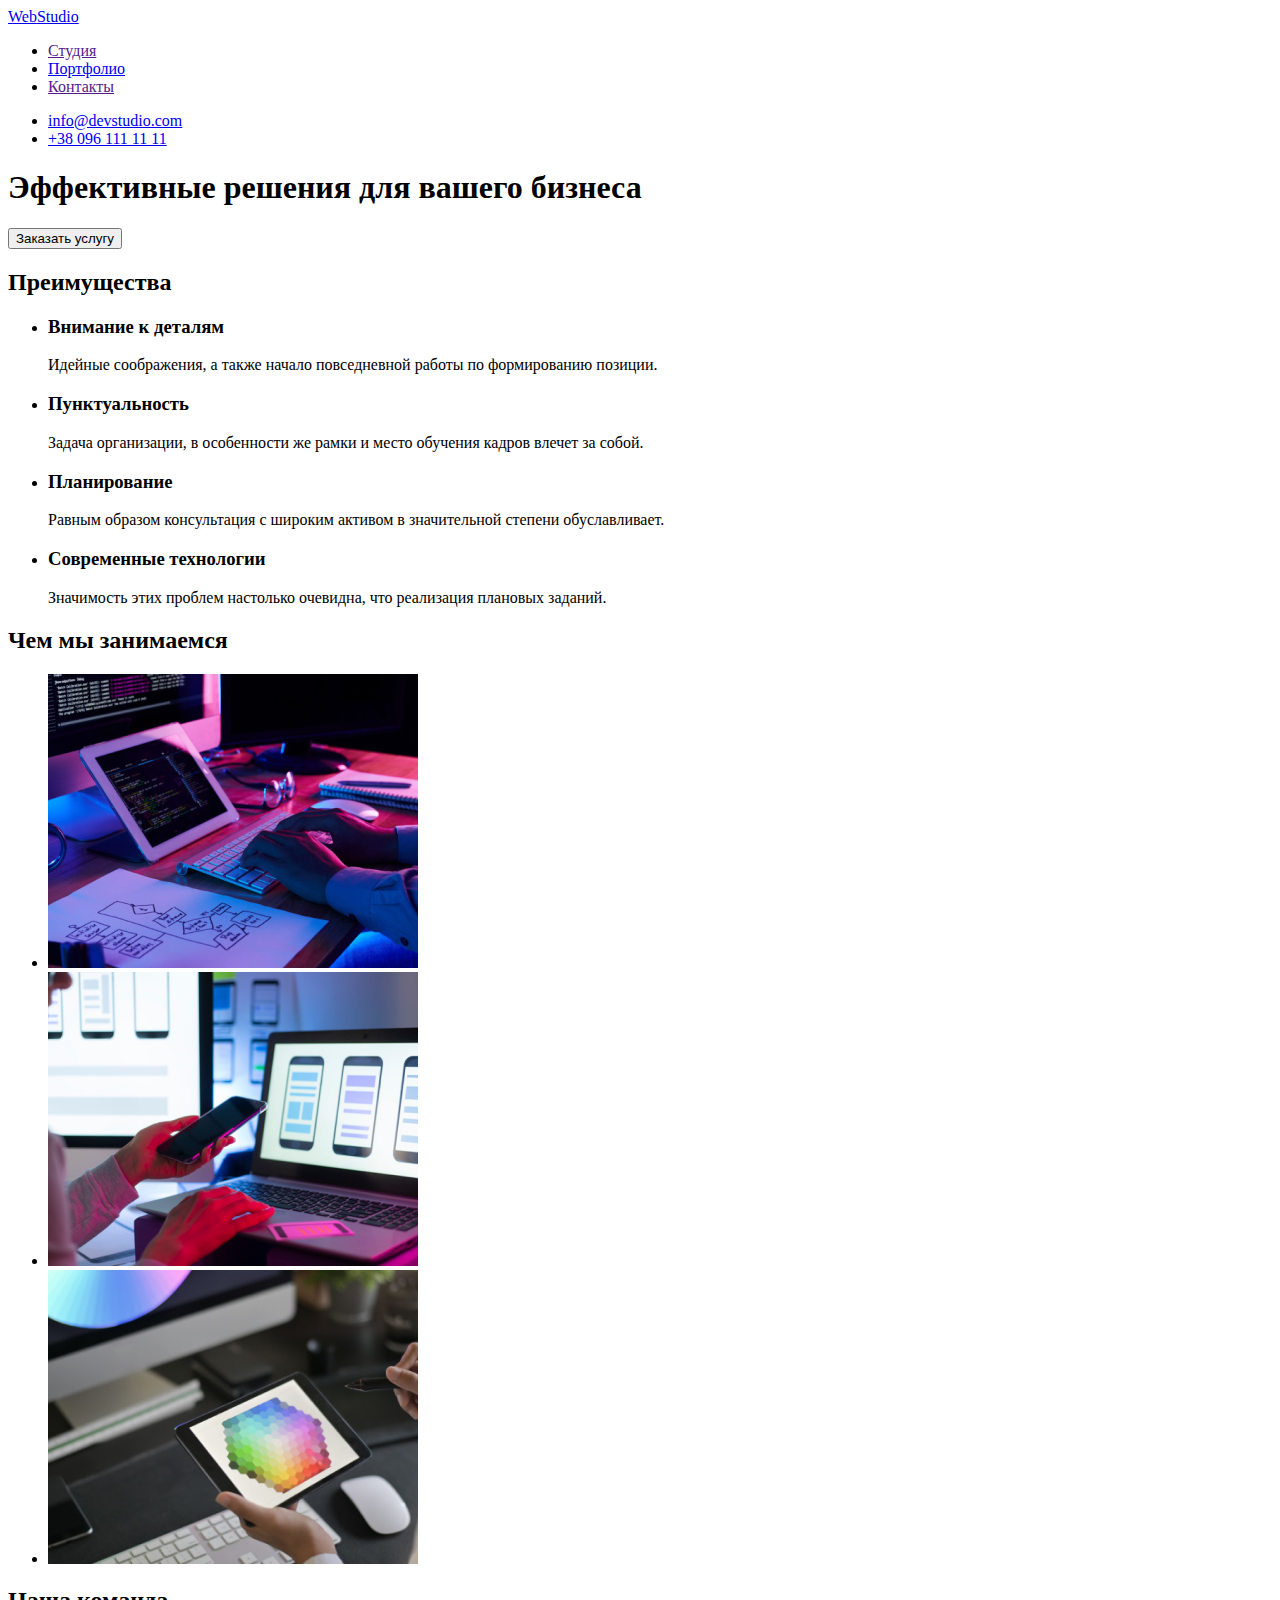
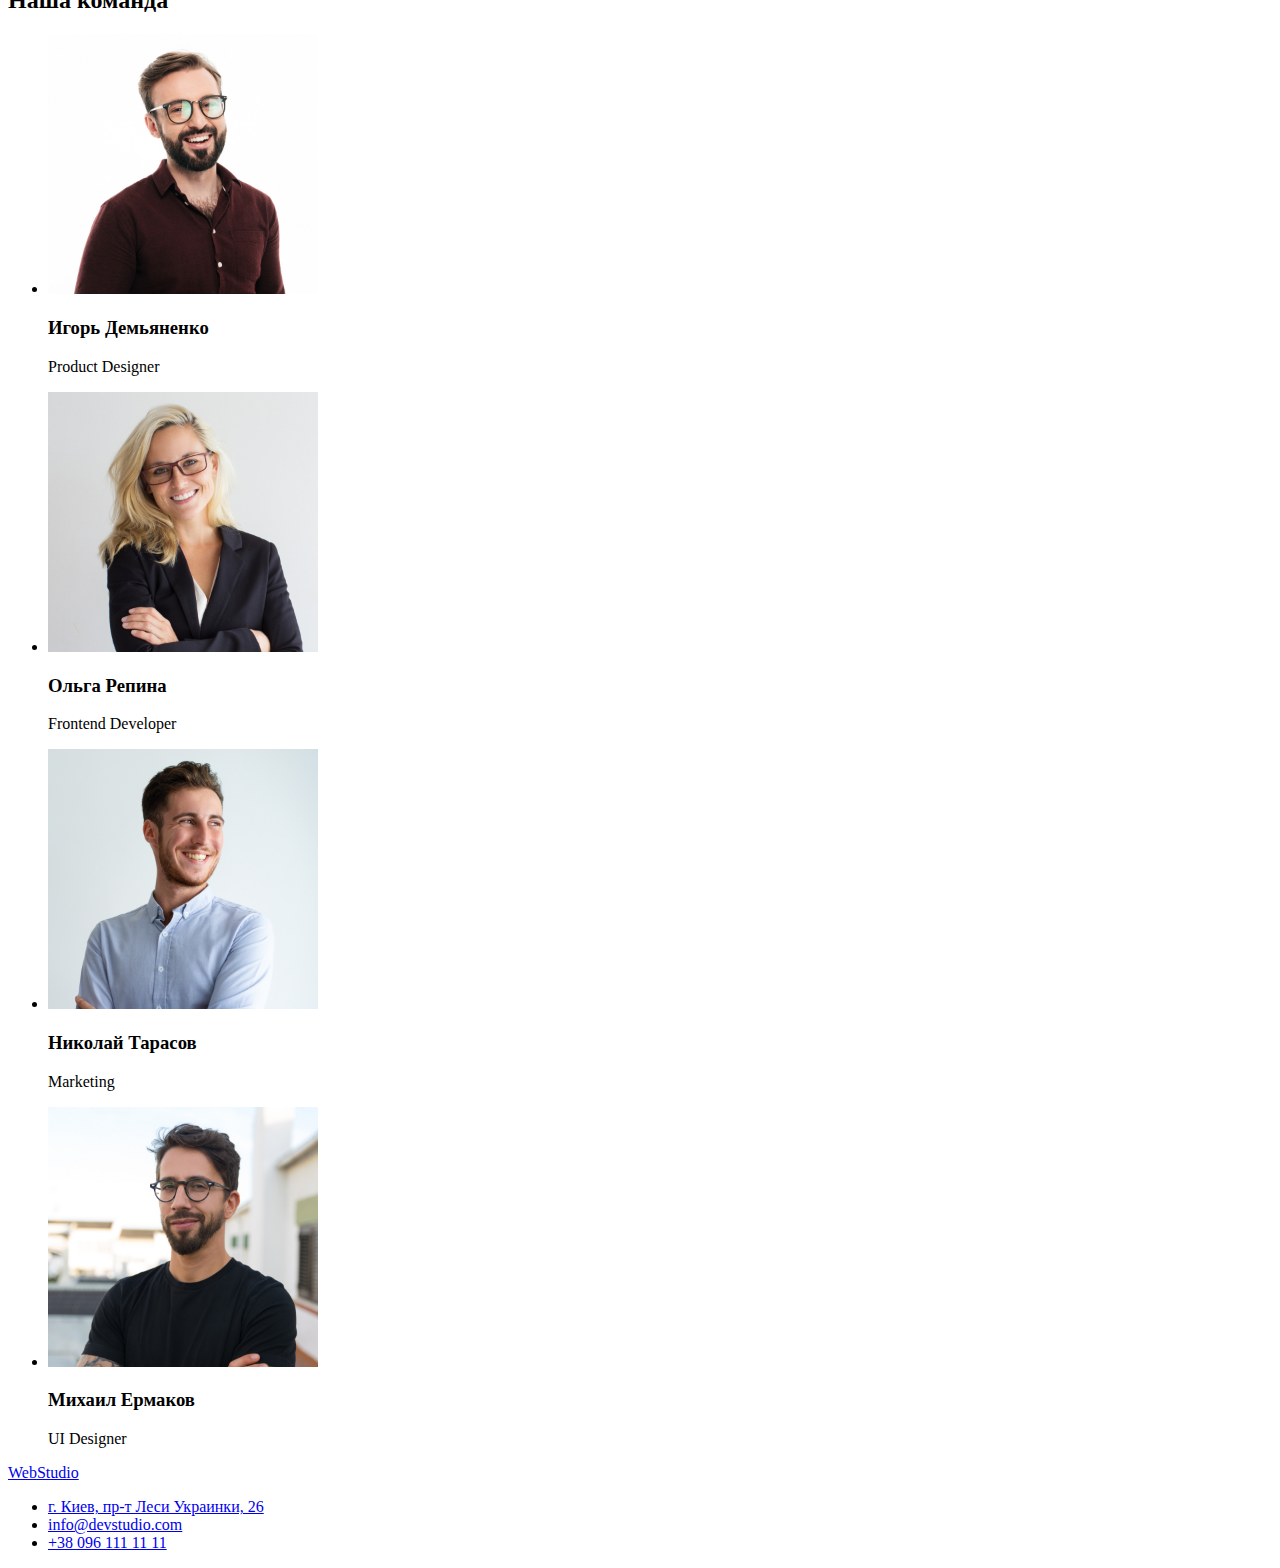
==== index.html @ 4efac5fb "Добавляет разметку второй страницы" ====
<!DOCTYPE html>
<html lang="ru">

<head>
    <meta charset="UTF-8">
    <meta name="viewport" content="width=device-width, initial-scale=1.0">
    <title>WebStudio</title>
    <link rel="stylesheet" href="./css/styles.css" />
</head>

<body>
    <header>
        <!--Header-->
        <section>
            <nav>
                <a lang="en" href="/index.html"><span>Web</span><span>Studio</span></a>
                <ul>
                    <li> <a href="">Студия</a></li>
                    <li> <a href="/portfolio.html">Портфолио</a></li>
                    <li> <a href="">Контакты</a></li>
                </ul>
                <ul>
                    <li> <a href="mailto:info@devstudio.com">info@devstudio.com</a></li>
                    <li> <a href="tel:+380961111111">+38 096 111 11 11</a></li>
                </ul>
            </nav>
        </section>
    </header>
    <main>
        <!--Hero-->
        <section>
            <h1>Эффективные решения для вашего бизнеса</h1>
            <button type="button">Заказать услугу</button>
        </section>

        <!--Reautures-->
        <section>
            <h2>Преимущества</h2>
            <ul>
                <li>
                    <h3>Внимание к деталям</h3>
                    <p>Идейные соображения, а также начало повседневной работы по формированию позиции.</p>
                </li>

                <li>
                    <h3>Пунктуальность</h3>
                    <p>Задача организации, в особенности же рамки и место обучения кадров влечет за собой.</p>
                </li>

                <li>
                    <h3>Планирование</h3>
                    <p>Равным образом консультация с широким активом в значительной степени обуславливает.</p>
                </li>

                <li>
                    <h3>Современные технологии</h3>
                    <p>Значимость этих проблем настолько очевидна, что реализация плановых заданий.</p>
                </li>
            </ul>
        </section>

        <!--What we do-->
        <section>
            <h2>Чем мы занимаемся</h2>
            <ul>
                <li><img src="./img/box1.png" alt="Пишем код" width=370></li>
                <li><img src="./img/box2.png" alt="Делаем адаптивную верстку" width=370></li>
                <li><img src="./img/box3.png" alt="Профессионально выбираем цвета" width=370></li>
            </ul>
        </section>

        <!--Our Team-->
        <section>
            <h2>Наша команда</h2>
            <ul>
                <li>
                    <img src="./img/img1.jpg" alt="Игорь Демьяненко" width=270>
                    <h3>Игорь Демьяненко</h3>
                    <p>Product Designer</p>
                </li>

                <li>
                    <img src="./img/img2.jpg" alt="Ольга Репина" width=270>
                    <h3>Ольга Репина</h3>
                    <p>Frontend Developer</p>
                </li>

                <li>
                    <img src="./img/img3.jpg" alt="Николай Тарасов" width=270>
                    <h3>Николай Тарасов</h3>
                    <p>Marketing</p>
                </li>

                <li>
                    <img src="./img/img4.jpg" alt="Михаил Ермаков" width=270>
                    <h3>Михаил Ермаков</h3>
                    <p>UI Designer</p>
                </li>
            </ul>
        </section>
    </main>

    <footer>
        <!--Footer-->
        <section>
            <a lang="en" href="/index.html"><span>Web</span><span>Studio</span></a>
            <ul>
                <li> <a href="https://goo.gl/maps/ivPXeLmpZGiEguKSA">г. Киев, пр-т Леси Украинки, 26</a></li>
                <li> <a href="mailto:info@devstudio.com">info@devstudio.com</a></li>
                <li> <a href="tel=:+380961111111">+38 096 111 11 11</a></li>
            </ul>
        </section>
    </footer>
</body>

</html>
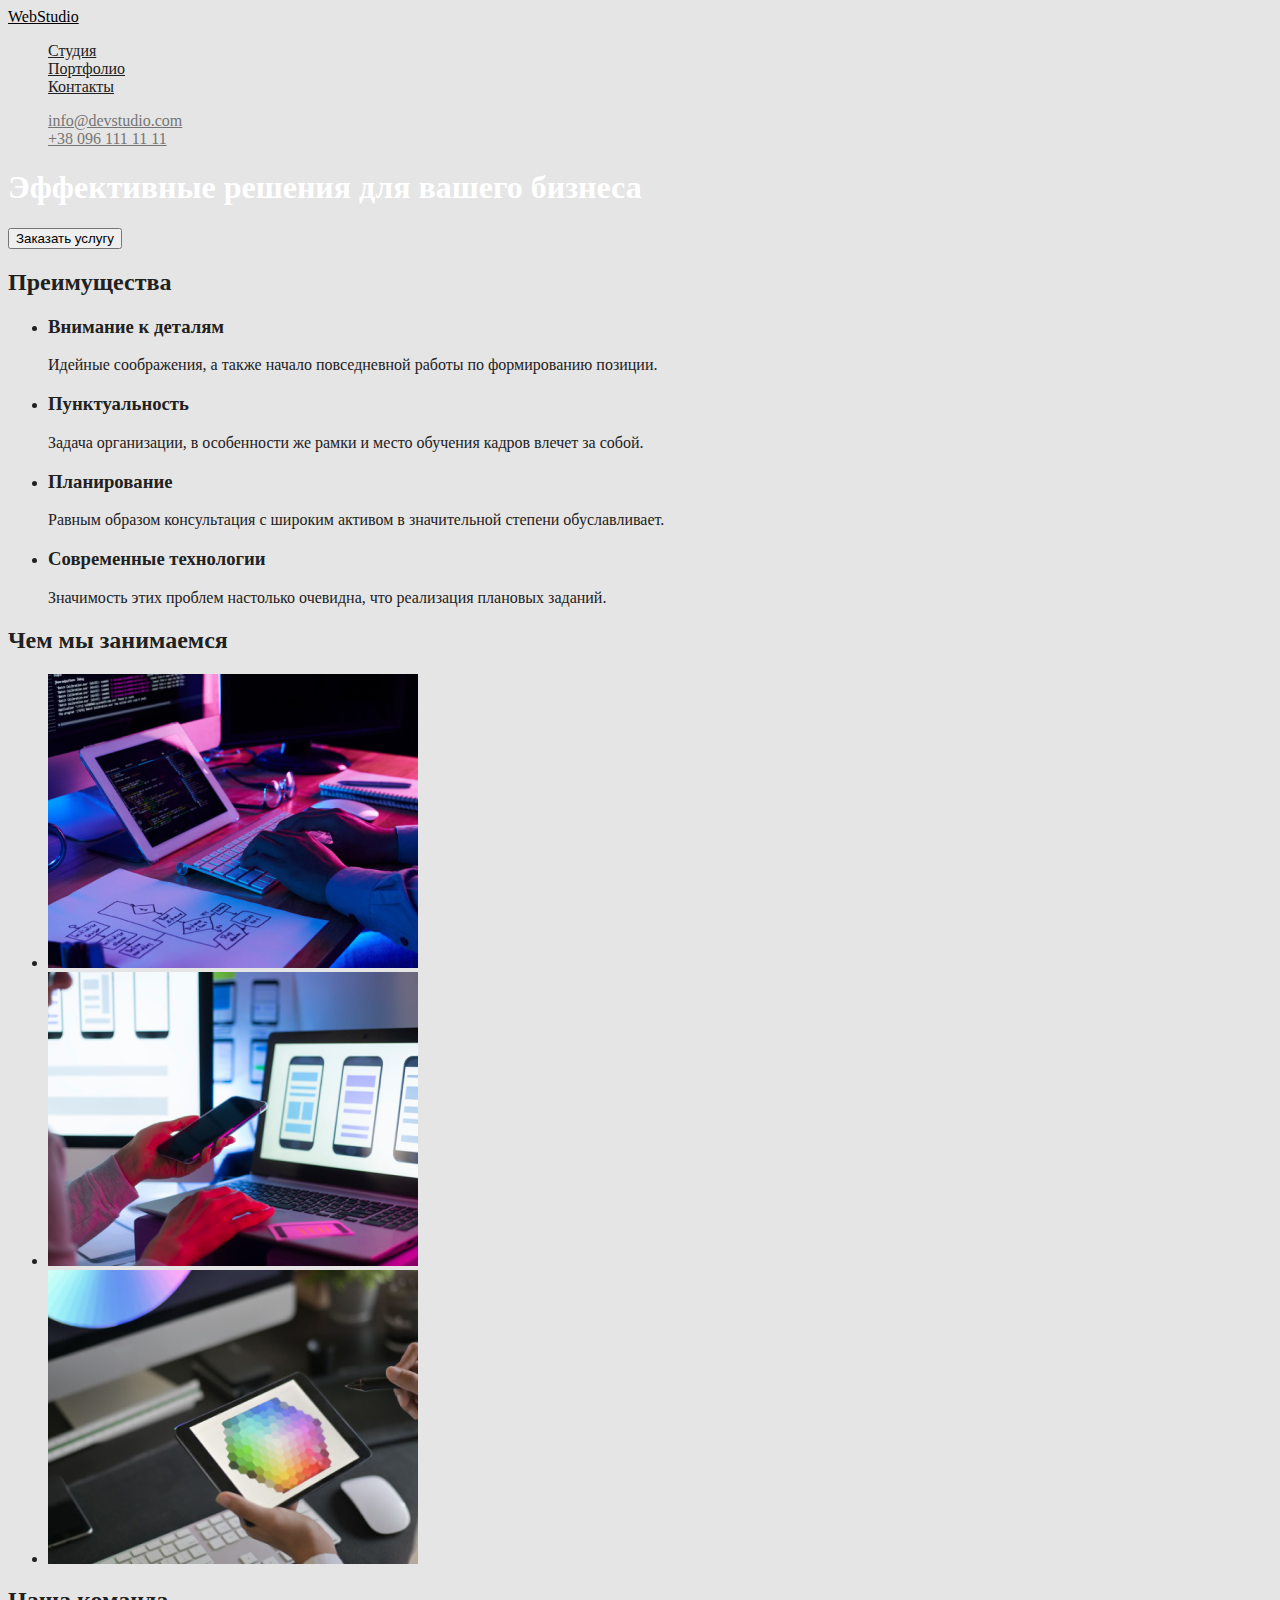
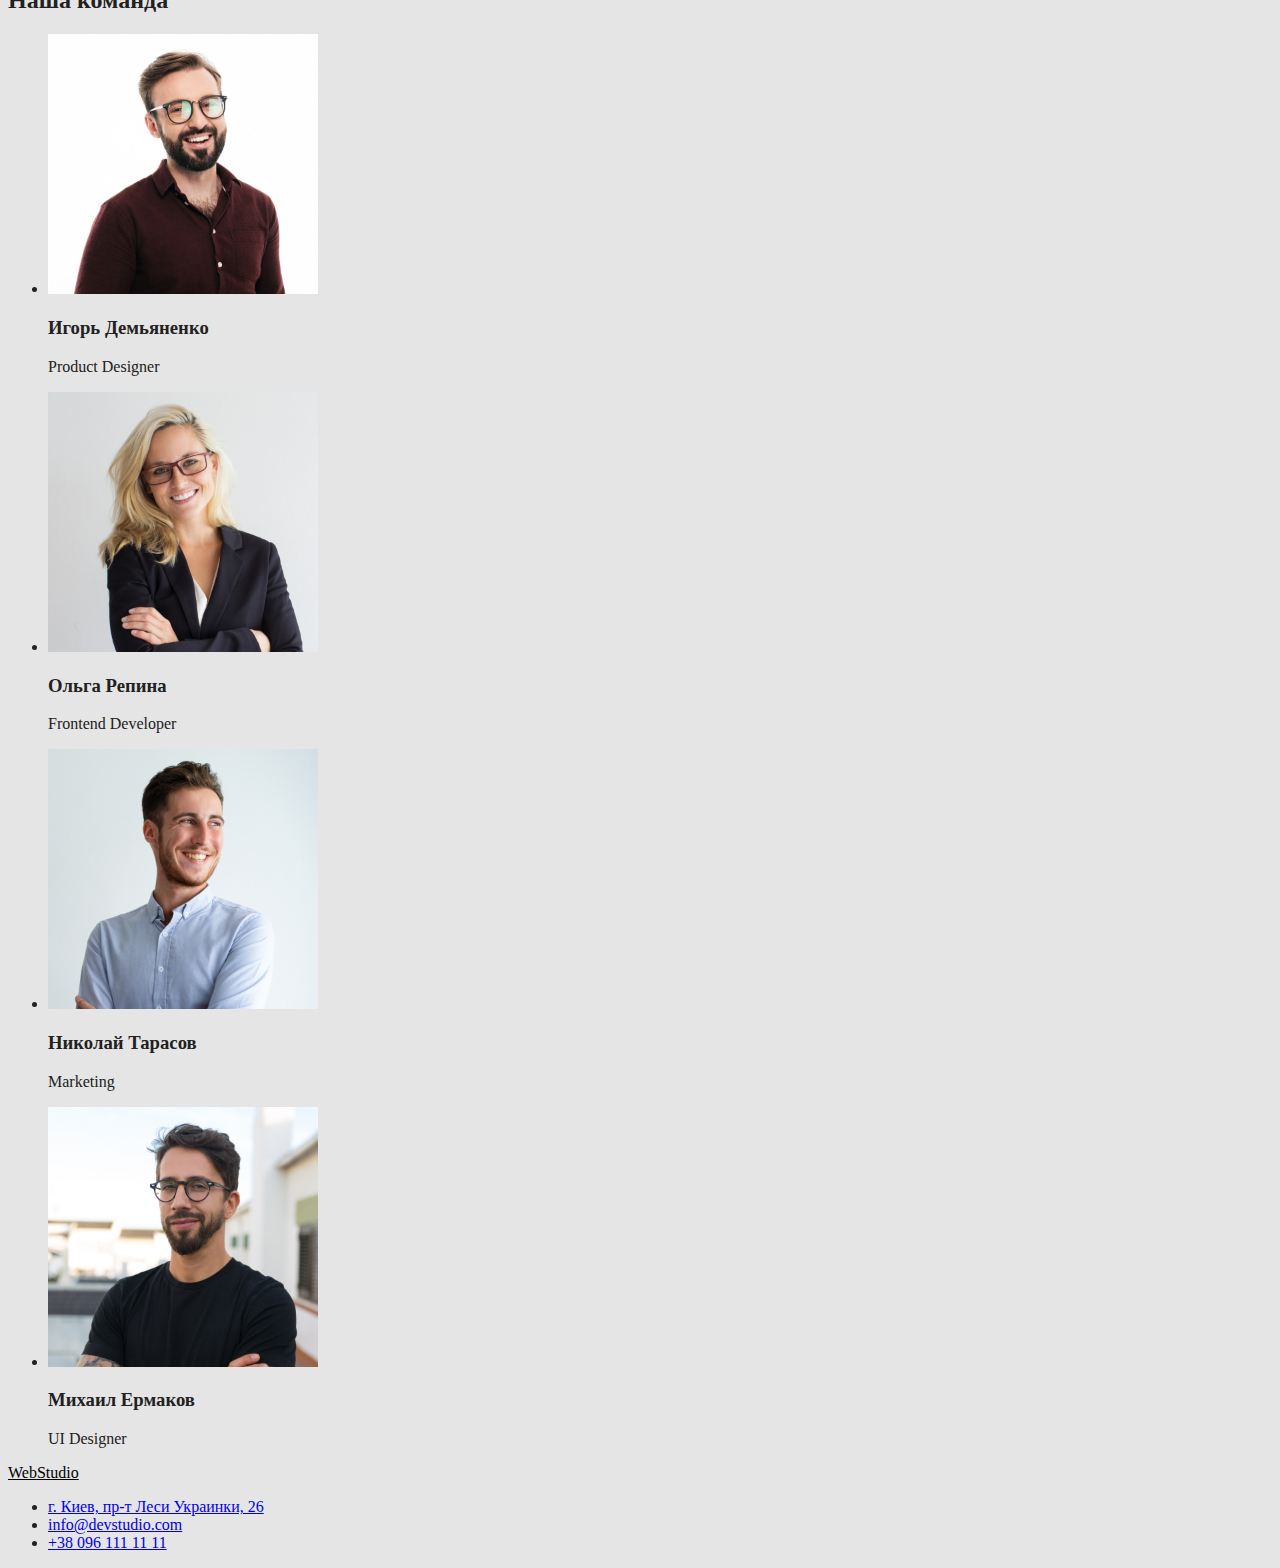
==== commit ab9ae48f: "Добавляет стили в навигацию" ====
--- a/index.html
+++ b/index.html
@@ -6,22 +6,25 @@
     <meta name="viewport" content="width=device-width, initial-scale=1.0">
     <title>WebStudio</title>
     <link rel="stylesheet" href="./css/styles.css" />
+    <link rel="preconnect" href="https://fonts.gstatic.com">
+    <link href="https://fonts.googleapis.com/css2?family=Raleway:wght@700&family=Roboto:wght@400;500;700;900&display=swap"
+        rel="stylesheet">
 </head>
 
 <body>
     <header>
         <!--Header-->
         <section>
-            <nav>
-                <a lang="en" href="/index.html"><span>Web</span><span>Studio</span></a>
-                <ul>
-                    <li> <a href="">Студия</a></li>
-                    <li> <a href="/portfolio.html">Портфолио</a></li>
-                    <li> <a href="">Контакты</a></li>
+            <nav class="site-nav">
+                <a lang="en" href="/index.html"class = "logo"><span>Web</span><span>Studio</span></a>
+                <ul class = "site-nav list">
+                    <li> <a href="" class ="link">Студия</a></li>
+                    <li> <a href="/portfolio.html" class ="link">Портфолио</a></li>
+                    <li> <a href="" class ="link">Контакты</a></li>
                 </ul>
-                <ul>
-                    <li> <a href="mailto:info@devstudio.com">info@devstudio.com</a></li>
-                    <li> <a href="tel:+380961111111">+38 096 111 11 11</a></li>
+                <ul class= "auth-nav list">
+                    <li> <a href="mailto:info@devstudio.com" class="anlink">info@devstudio.com</a></li>
+                    <li> <a href="tel:+380961111111" class="anlink">+38 096 111 11 11</a></li>
                 </ul>
             </nav>
         </section>
@@ -29,13 +32,13 @@
     <main>
         <!--Hero-->
         <section>
-            <h1>Эффективные решения для вашего бизнеса</h1>
+            <h1 class="hero-title">Эффективные решения для вашего бизнеса</h1>
             <button type="button">Заказать услугу</button>
         </section>
 
         <!--Reautures-->
-        <section>
-            <h2>Преимущества</h2>
+        <section class="section">
+            <h2 class="section-title">Преимущества</h2>
             <ul>
                 <li>
                     <h3>Внимание к деталям</h3>
@@ -60,8 +63,8 @@
         </section>
 
         <!--What we do-->
-        <section>
-            <h2>Чем мы занимаемся</h2>
+        <section class="section">
+            <h2 class="section-title">Чем мы занимаемся</h2>
             <ul>
                 <li><img src="./img/box1.png" alt="Пишем код" width=370></li>
                 <li><img src="./img/box2.png" alt="Делаем адаптивную верстку" width=370></li>
@@ -70,8 +73,8 @@
         </section>
 
         <!--Our Team-->
-        <section>
-            <h2>Наша команда</h2>
+        <section class="section">
+            <h2 class="section-title">Наша команда</h2>
             <ul>
                 <li>
                     <img src="./img/img1.jpg" alt="Игорь Демьяненко" width=270>
@@ -103,7 +106,7 @@
     <footer>
         <!--Footer-->
         <section>
-            <a lang="en" href="/index.html"><span>Web</span><span>Studio</span></a>
+            <a lang="en" href="/index.html" class = "logo"><span>Web</span><span>Studio</span></a>
             <ul>
                 <li> <a href="https://goo.gl/maps/ivPXeLmpZGiEguKSA">г. Киев, пр-т Леси Украинки, 26</a></li>
                 <li> <a href="mailto:info@devstudio.com">info@devstudio.com</a></li>
--- a/css/styles.css
+++ b/css/styles.css
@@ -0,0 +1,51 @@
+/* main text color #212121*/
+/*secondary text color #757575*/
+/*accent #2196F3*/
+/*h1 #FFFFFF*/
+
+body {
+  background-color: #e5e5e5;
+  color: #212121;
+}
+
+.list {
+  list-style: none;
+}
+
+.logo {
+  color: #000000;
+}
+
+/*Site nav*/
+
+.site-nav .list {
+  color: #212121;
+}
+
+.site-nav .anlink {
+  color: #757575;
+}
+.site-nav .link {
+  color: #212121;
+}
+.site-nav .link:hover,
+.site-nav .link:focus {
+  color: #2196f3;
+}
+
+.auth-nav .anlink:hover,
+.auth-nav .anlink:focus {
+  color: #2196f3;
+}
+
+/*Hero*/
+
+.hero-title {
+  color: #ffffff;
+}
+
+/*Sections*/
+
+.section-title {
+  color: #212121;
+}
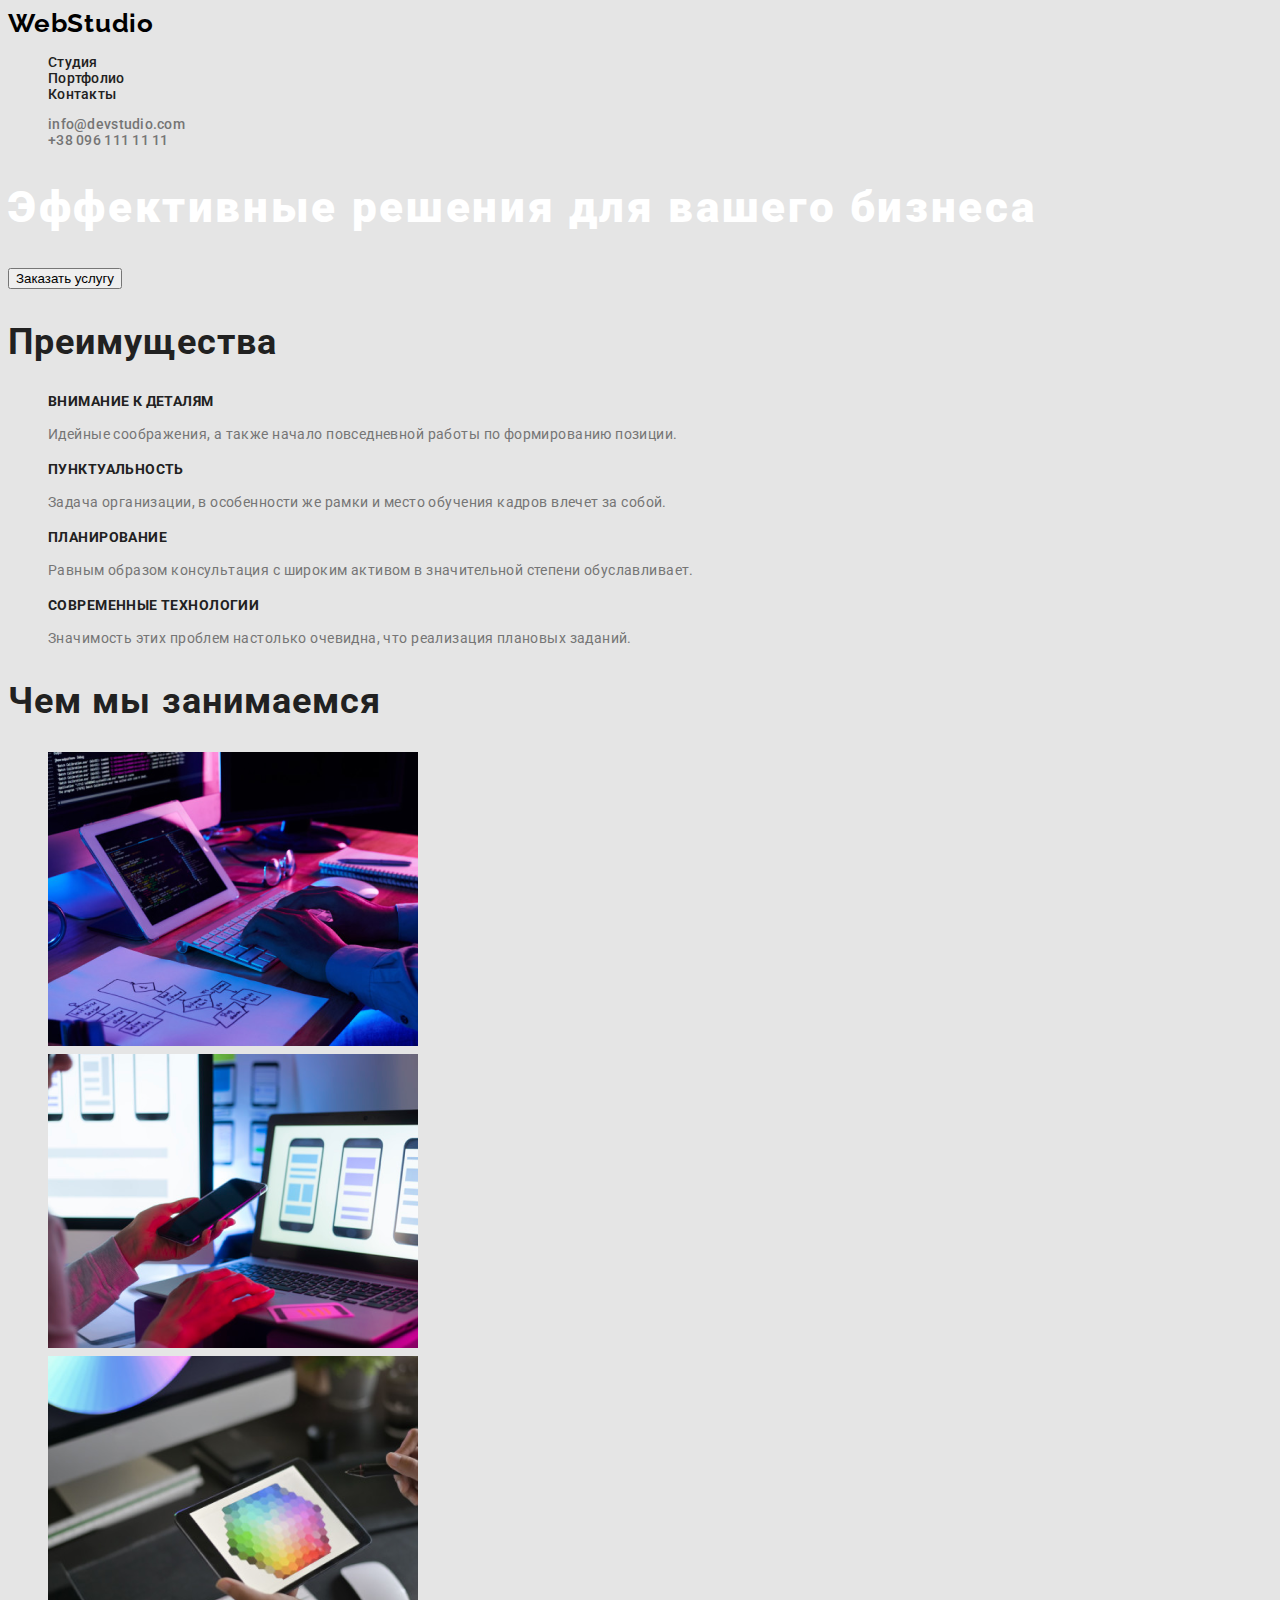
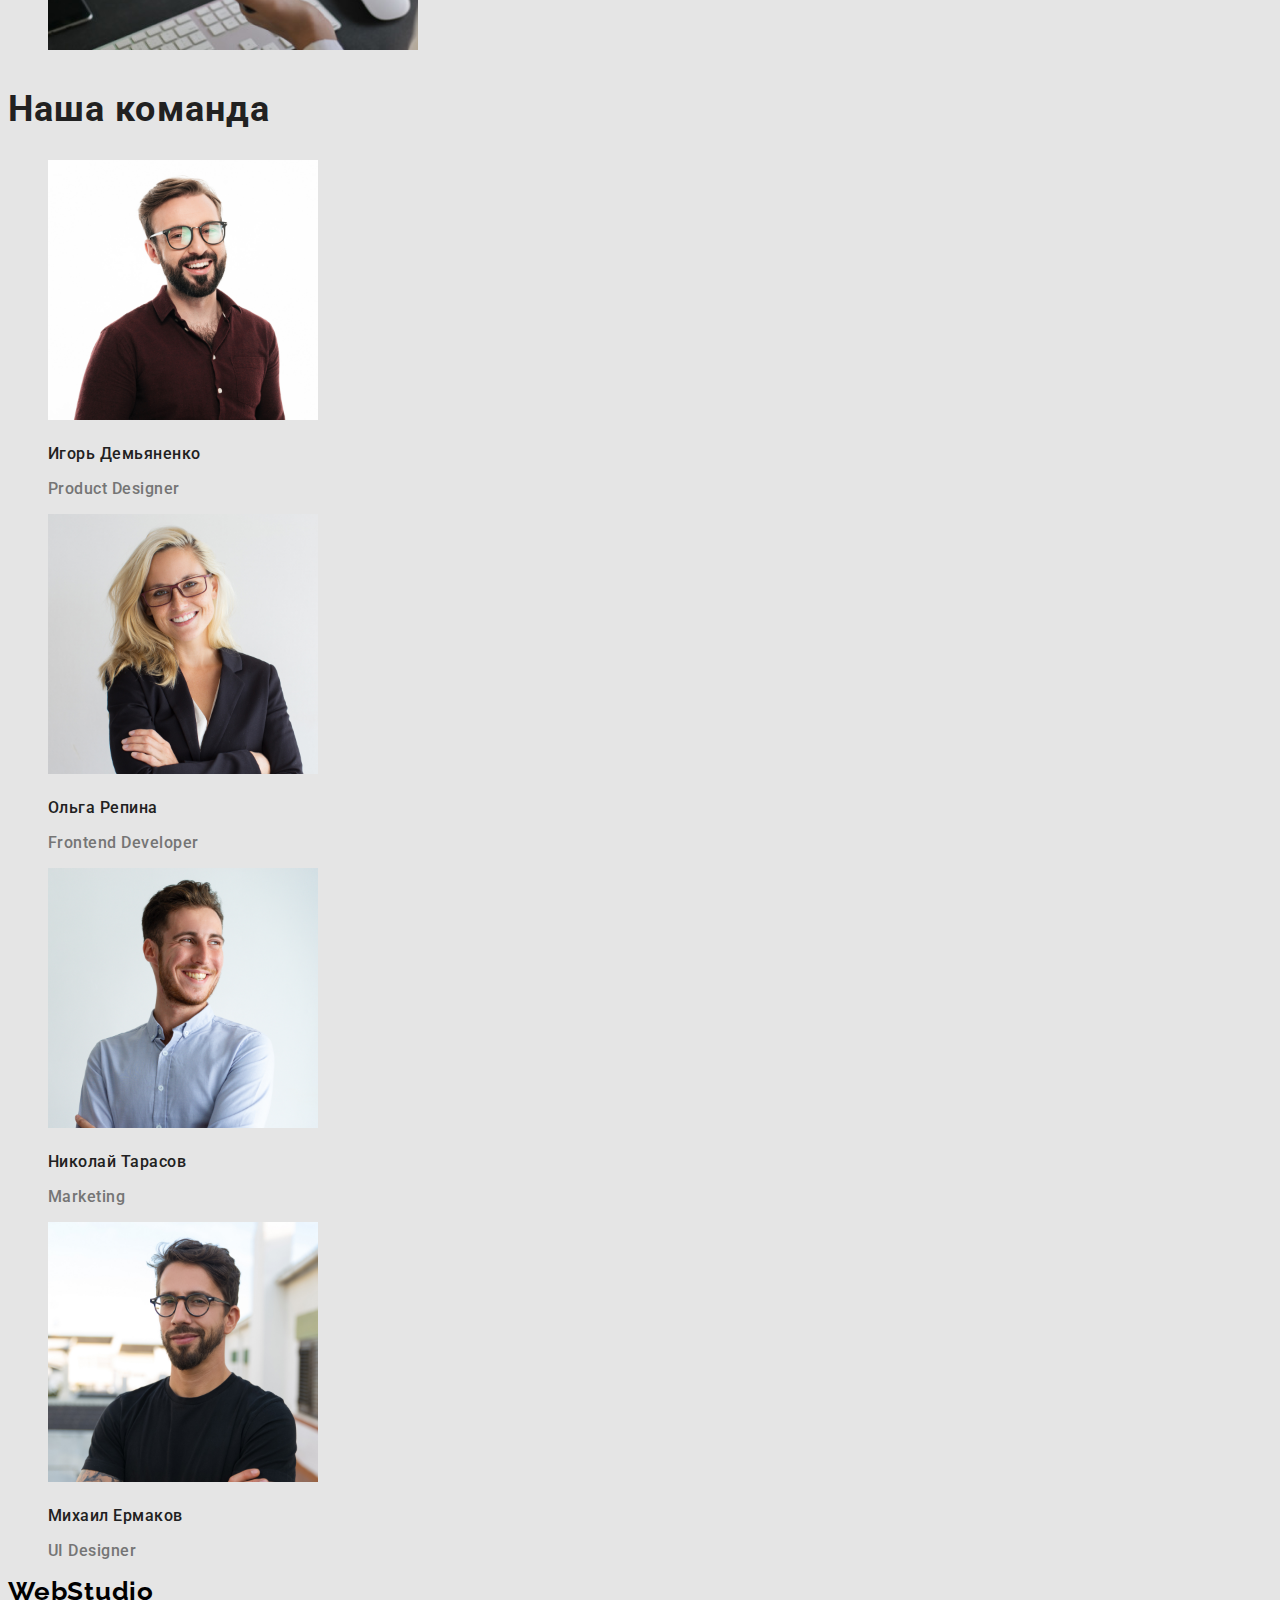
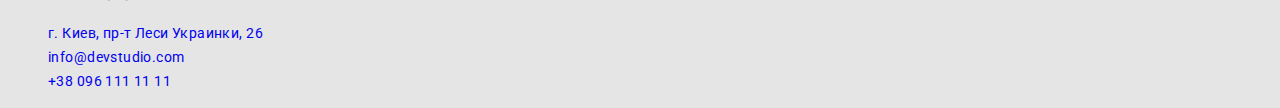
==== commit ec07ab16: "Добавляет стили на страницу студии" ====
--- a/index.html
+++ b/index.html
@@ -39,24 +39,24 @@
         <!--Reautures-->
         <section class="section">
             <h2 class="section-title">Преимущества</h2>
-            <ul>
+            <ul class="reautures list">
                 <li>
-                    <h3>Внимание к деталям</h3>
+                    <h3 class="title">Внимание к деталям</h3>
                     <p>Идейные соображения, а также начало повседневной работы по формированию позиции.</p>
                 </li>
 
                 <li>
-                    <h3>Пунктуальность</h3>
+                    <h3 class="title">Пунктуальность</h3>
                     <p>Задача организации, в особенности же рамки и место обучения кадров влечет за собой.</p>
                 </li>
 
                 <li>
-                    <h3>Планирование</h3>
+                    <h3 class="title">Планирование</h3>
                     <p>Равным образом консультация с широким активом в значительной степени обуславливает.</p>
                 </li>
 
                 <li>
-                    <h3>Современные технологии</h3>
+                    <h3 class="title">Современные технологии</h3>
                     <p>Значимость этих проблем настолько очевидна, что реализация плановых заданий.</p>
                 </li>
             </ul>
@@ -65,7 +65,7 @@
         <!--What we do-->
         <section class="section">
             <h2 class="section-title">Чем мы занимаемся</h2>
-            <ul>
+            <ul class="list">
                 <li><img src="./img/box1.png" alt="Пишем код" width=370></li>
                 <li><img src="./img/box2.png" alt="Делаем адаптивную верстку" width=370></li>
                 <li><img src="./img/box3.png" alt="Профессионально выбираем цвета" width=370></li>
@@ -75,29 +75,29 @@
         <!--Our Team-->
         <section class="section">
             <h2 class="section-title">Наша команда</h2>
-            <ul>
+            <ul class="team list">
                 <li>
                     <img src="./img/img1.jpg" alt="Игорь Демьяненко" width=270>
-                    <h3>Игорь Демьяненко</h3>
-                    <p>Product Designer</p>
+                    <h3 class="team-member">Игорь Демьяненко</h3>
+                    <p class="position">Product Designer</p>
                 </li>
 
                 <li>
                     <img src="./img/img2.jpg" alt="Ольга Репина" width=270>
-                    <h3>Ольга Репина</h3>
-                    <p>Frontend Developer</p>
+                    <h3 class="team-member">Ольга Репина</h3>
+                    <p class="position">Frontend Developer</p>
                 </li>
 
                 <li>
                     <img src="./img/img3.jpg" alt="Николай Тарасов" width=270>
-                    <h3>Николай Тарасов</h3>
-                    <p>Marketing</p>
+                    <h3 class="team-member">Николай Тарасов</h3>
+                    <p class="position">Marketing</p>
                 </li>
 
                 <li>
                     <img src="./img/img4.jpg" alt="Михаил Ермаков" width=270>
-                    <h3>Михаил Ермаков</h3>
-                    <p>UI Designer</p>
+                    <h3 class="team-member">Михаил Ермаков</h3>
+                    <p class="position">UI Designer</p>
                 </li>
             </ul>
         </section>
@@ -107,10 +107,10 @@
         <!--Footer-->
         <section>
             <a lang="en" href="/index.html" class = "logo"><span>Web</span><span>Studio</span></a>
-            <ul>
-                <li> <a href="https://goo.gl/maps/ivPXeLmpZGiEguKSA">г. Киев, пр-т Леси Украинки, 26</a></li>
-                <li> <a href="mailto:info@devstudio.com">info@devstudio.com</a></li>
-                <li> <a href="tel=:+380961111111">+38 096 111 11 11</a></li>
+            <ul class="list">
+                <li> <a href="https://goo.gl/maps/ivPXeLmpZGiEguKSA" class="footer-item">г. Киев, пр-т Леси Украинки, 26</a></li>
+                <li> <a href="mailto:info@devstudio.com" class="footer-item">info@devstudio.com</a></li>
+                <li> <a href="tel=:+380961111111" class="footer-item">+38 096 111 11 11</a></li>
             </ul>
         </section>
     </footer>
--- a/css/styles.css
+++ b/css/styles.css
@@ -3,9 +3,22 @@
 /*accent #2196F3*/
 /*h1 #FFFFFF*/
 
+:root {
+  --primary-text-color: #212121;
+  --secondary-text-color: #757575;
+  --title-color: #212121;
+  --accent-color: #2196f3;
+}
+
 body {
   background-color: #e5e5e5;
-  color: #212121;
+  color: var(--secondary-text-color);
+  font-family: Roboto;
+  font-style: normal;
+  font-weight: 400;
+  font-size: 14px;
+  line-height: 1.714;
+  letter-spacing: 0.03em;
 }
 
 .list {
@@ -13,39 +26,124 @@
 }
 
 .logo {
+  text-decoration: none;
   color: #000000;
+  font-family: Raleway;
+  font-style: normal;
+  font-weight: 700;
+  font-size: 26px;
+  line-height: 1.192;
+  letter-spacing: 0.03em;
 }
 
 /*Site nav*/
 
 .site-nav .list {
-  color: #212121;
+  color: var(--primary-text-color);
+  font-family: Roboto;
+  font-style: normal;
+  font-weight: 500;
+  font-size: 14px;
+  line-height: 1.142;
+  letter-spacing: 0.02em;
 }
 
 .site-nav .anlink {
-  color: #757575;
+  text-decoration: none;
+  color: var(--secondary-text-color);
 }
 .site-nav .link {
-  color: #212121;
+  text-decoration: none;
+  color: var(--primary-text-color);
+  font-family: Roboto;
+  font-style: normal;
+  font-weight: 500;
+  font-size: 14px;
+  line-height: 1.142;
+  letter-spacing: 0.02em;
 }
 .site-nav .link:hover,
 .site-nav .link:focus {
-  color: #2196f3;
+  color: var(--accent-color);
 }
 
 .auth-nav .anlink:hover,
 .auth-nav .anlink:focus {
-  color: #2196f3;
+  color: var(--accent-color);
 }
 
 /*Hero*/
 
 .hero-title {
   color: #ffffff;
+  font-family: Roboto;
+  font-style: normal;
+  font-weight: 900;
+  font-size: 44px;
+  line-height: 1.364;
+  letter-spacing: 0.06em;
 }
 
 /*Sections*/
 
 .section-title {
-  color: #212121;
+  color: var(--primary-text-color);
+  font-family: Roboto;
+  font-style: normal;
+  font-weight: 700;
+  font-size: 36px;
+  line-height: 1.167;
+  letter-spacing: 0.03em;
 }
+
+/*Reautures*/
+
+.reautures .title {
+  color: var(--primary-text-color);
+  text-transform: uppercase;
+  font-family: Roboto;
+  font-style: normal;
+  font-weight: 700;
+  font-size: 14px;
+  line-height: 1.143;
+  letter-spacing: 0.03em;
+}
+
+/*Team*/
+
+.team-member {
+  color: var(--primary-text-color);
+  font-family: Roboto;
+  font-style: normal;
+  font-weight: 500;
+  font-size: 16px;
+  line-height: 1.188;
+  letter-spacing: 0.03em;
+}
+
+.position {
+  font-family: Roboto;
+  font-style: normal;
+  font-weight: 500;
+  font-size: 16px;
+  line-height: 1.188;
+  letter-spacing: 0.03em;
+}
+
+/*Footer*/
+
+.footer-item {
+  text-decoration: none;
+  font-family: Roboto;
+  font-style: normal;
+  font-weight: 400;
+  font-size: 14px;
+  line-height: 1.714;
+  letter-spacing: 0.03em;
+}
+
+/*Portfolio*/
+
+.portfolio .title {
+  color: var(--primary-text-color);
+}
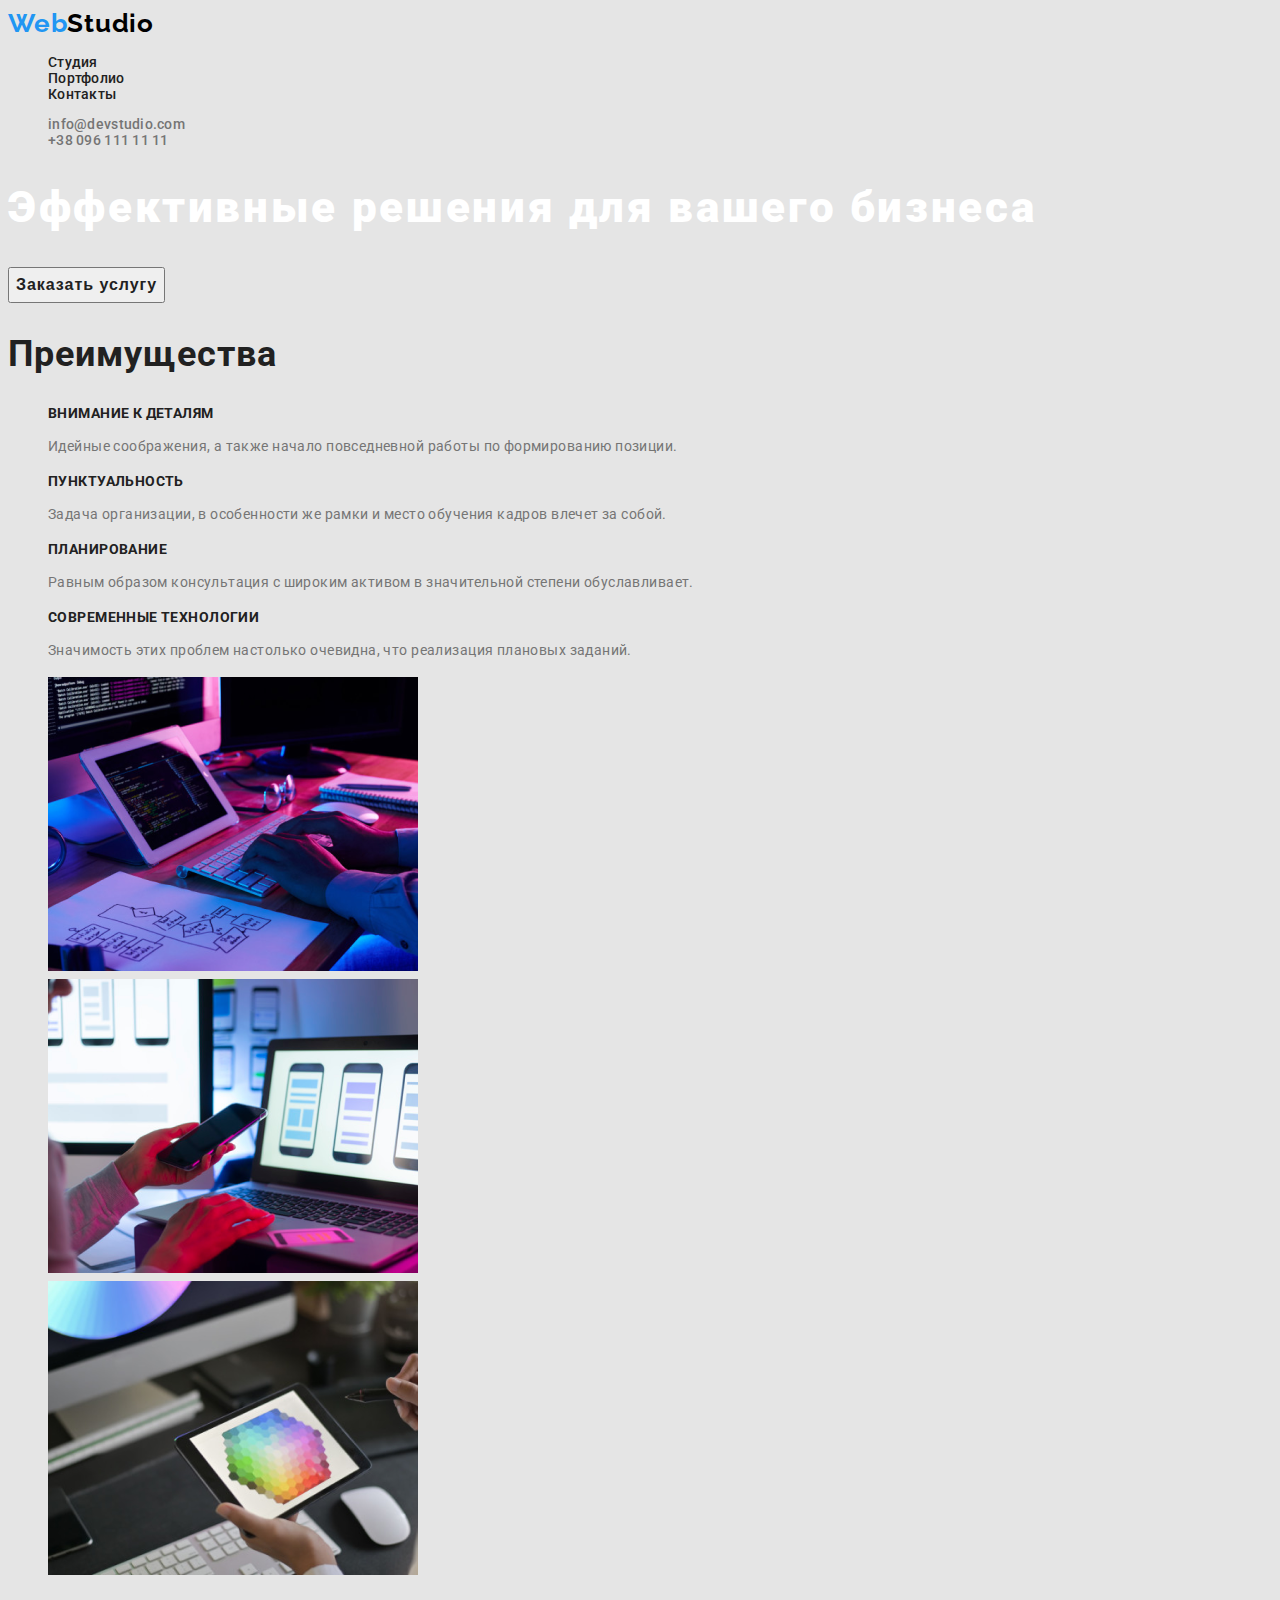
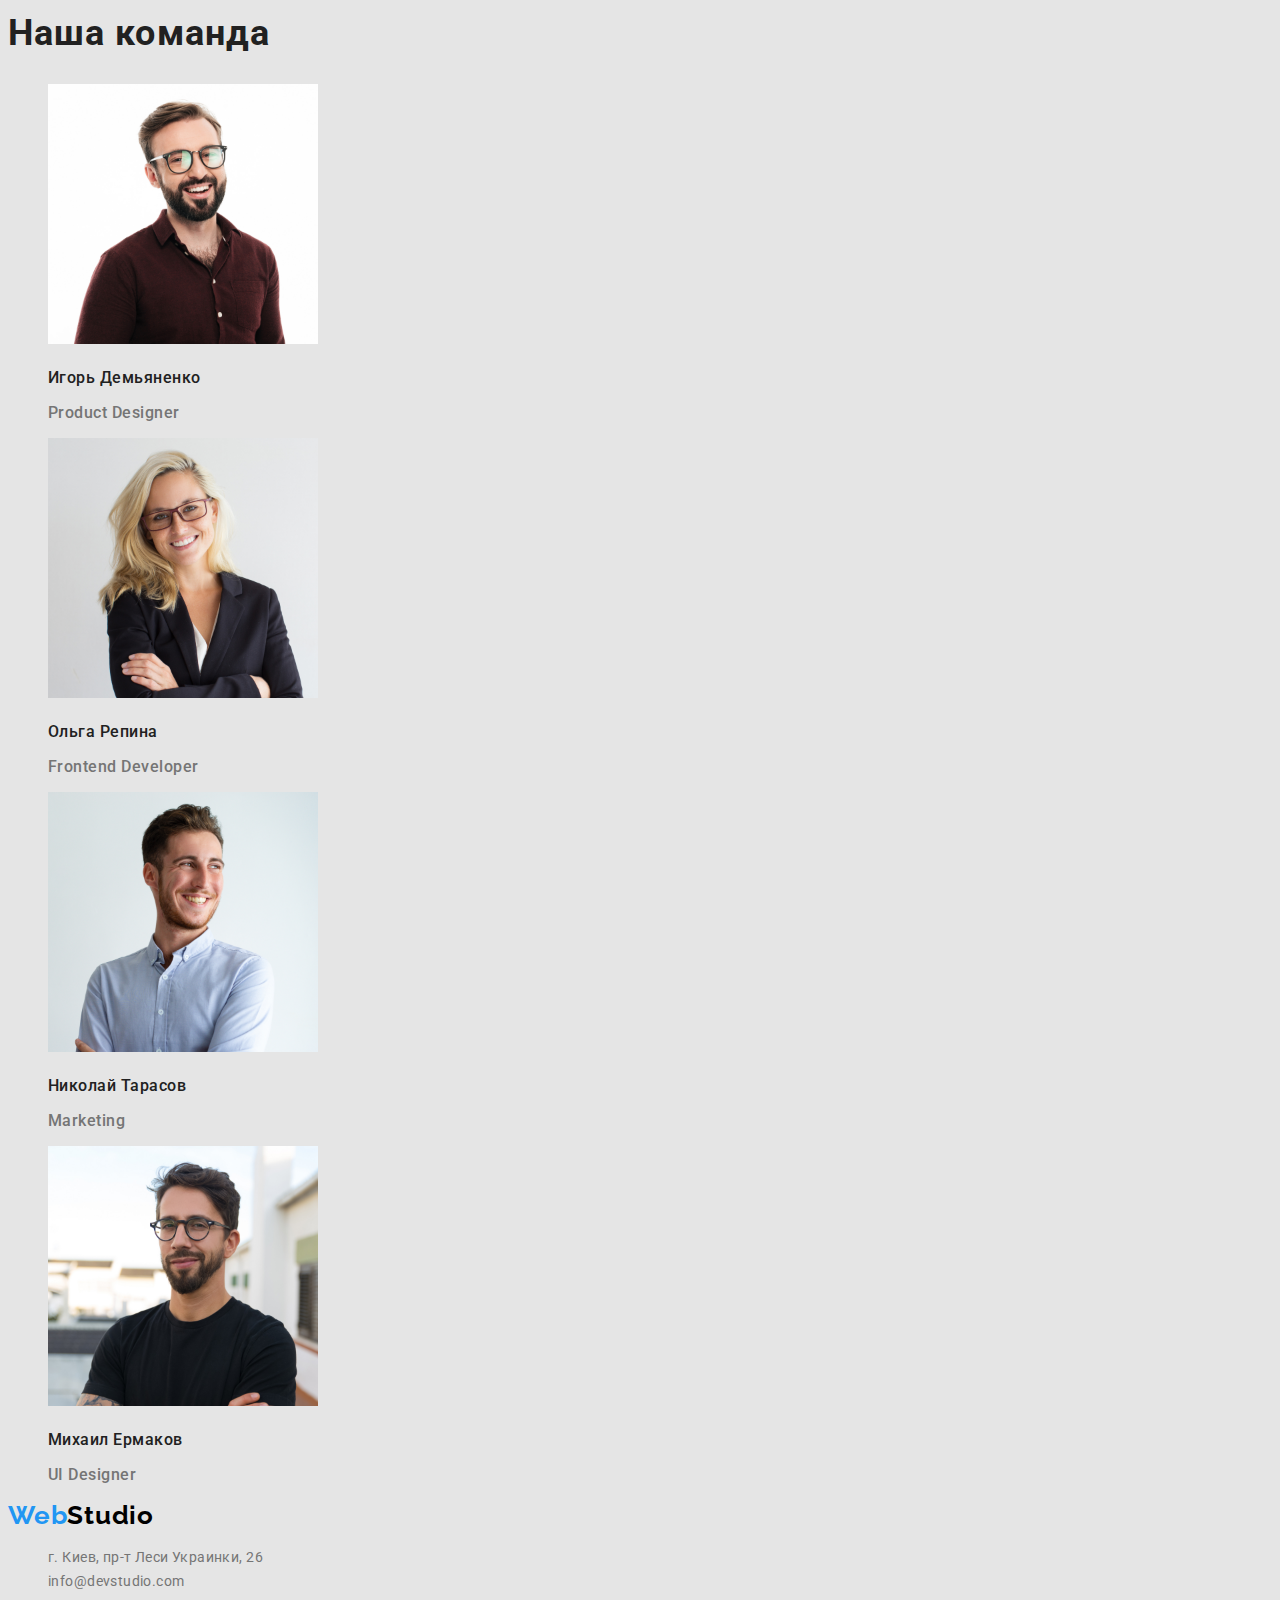
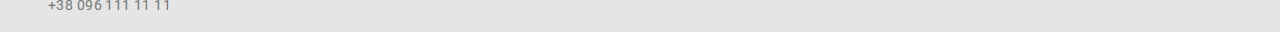
==== commit 71c7669c: "Размечает и оформляет цветом страницы студия и портфолио" ====
--- a/index.html
+++ b/index.html
@@ -16,7 +16,7 @@
         <!--Header-->
         <section>
             <nav class="site-nav">
-                <a lang="en" href="/index.html"class = "logo"><span>Web</span><span>Studio</span></a>
+                <a lang="en" href="/index.html" class = "logo"><span class="double">Web</span><span>Studio</span></a>
                 <ul class = "site-nav list">
                     <li> <a href="" class ="link">Студия</a></li>
                     <li> <a href="/portfolio.html" class ="link">Портфолио</a></li>
@@ -33,7 +33,7 @@
         <!--Hero-->
         <section>
             <h1 class="hero-title">Эффективные решения для вашего бизнеса</h1>
-            <button type="button">Заказать услугу</button>
+            <button type="button" class="order">Заказать услугу</button>
         </section>
 
         <!--Reautures-->
@@ -64,7 +64,7 @@
 
         <!--What we do-->
         <section class="section">
-            <h2 class="section-title">Чем мы занимаемся</h2>
+            <h2 class="section-title visually-hidden">Чем мы занимаемся</h2>
             <ul class="list">
                 <li><img src="./img/box1.png" alt="Пишем код" width=370></li>
                 <li><img src="./img/box2.png" alt="Делаем адаптивную верстку" width=370></li>
@@ -106,11 +106,11 @@
     <footer>
         <!--Footer-->
         <section>
-            <a lang="en" href="/index.html" class = "logo"><span>Web</span><span>Studio</span></a>
-            <ul class="list">
-                <li> <a href="https://goo.gl/maps/ivPXeLmpZGiEguKSA" class="footer-item">г. Киев, пр-т Леси Украинки, 26</a></li>
-                <li> <a href="mailto:info@devstudio.com" class="footer-item">info@devstudio.com</a></li>
-                <li> <a href="tel=:+380961111111" class="footer-item">+38 096 111 11 11</a></li>
+            <a lang="en" href="/index.html" class = "logo"><span class="double">Web</span><span>Studio</span></a>
+            <ul class= "auth-nav list">
+                <li> <a href="https://goo.gl/maps/ivPXeLmpZGiEguKSA" class="anlink">г. Киев, пр-т Леси Украинки, 26</a></li>
+                <li> <a href="mailto:info@devstudio.com" class="anlink">info@devstudio.com</a></li>
+                <li> <a href="tel=:+380961111111" class="anlink">+38 096 111 11 11</a></li>
             </ul>
         </section>
     </footer>
--- a/css/styles.css
+++ b/css/styles.css
@@ -1,8 +1,3 @@
-/* main text color #212121*/
-/*secondary text color #757575*/
-/*accent #2196F3*/
-/*h1 #FFFFFF*/
-
 :root {
   --primary-text-color: #212121;
   --secondary-text-color: #757575;
@@ -25,6 +20,21 @@
   list-style: none;
 }
 
+/*Visually hidden for H*/
+.visually-hidden {
+  position: absolute;
+  width: 1px;
+  height: 1px;
+  margin: -1px;
+  border: 0;
+  padding: 0;
+  white-space: nowrap;
+  clip-path: inset(100%);
+  clip: rect(0 0 0 0);
+  overflow: hidden;
+}
+
+/*Logo*/
 .logo {
   text-decoration: none;
   color: #000000;
@@ -36,27 +46,28 @@
   letter-spacing: 0.03em;
 }
 
+.double {
+  color: var(--accent-color);
+}
+
 /*Site nav*/
 
 .site-nav .list {
   color: var(--primary-text-color);
-  font-family: Roboto;
-  font-style: normal;
   font-weight: 500;
   font-size: 14px;
   line-height: 1.142;
   letter-spacing: 0.02em;
 }
 
-.site-nav .anlink {
+.site-nav .anlink,
+.auth-nav .anlink {
   text-decoration: none;
   color: var(--secondary-text-color);
 }
 .site-nav .link {
   text-decoration: none;
   color: var(--primary-text-color);
-  font-family: Roboto;
-  font-style: normal;
   font-weight: 500;
   font-size: 14px;
   line-height: 1.142;
@@ -76,20 +87,30 @@
 
 .hero-title {
   color: #ffffff;
-  font-family: Roboto;
-  font-style: normal;
   font-weight: 900;
   font-size: 44px;
   line-height: 1.364;
   letter-spacing: 0.06em;
 }
 
+.order {
+  color: var(--primary-text-color);
+  font-weight: 700;
+  font-size: 16px;
+  line-height: 30px;
+  letter-spacing: 0.06em;
+}
+
+.order:hover,
+.order:focus {
+  color: #ffffff;
+  background-color: var(--accent-color);
+}
+
 /*Sections*/
 
 .section-title {
   color: var(--primary-text-color);
-  font-family: Roboto;
-  font-style: normal;
   font-weight: 700;
   font-size: 36px;
   line-height: 1.167;
@@ -101,8 +122,6 @@
 .reautures .title {
   color: var(--primary-text-color);
   text-transform: uppercase;
-  font-family: Roboto;
-  font-style: normal;
   font-weight: 700;
   font-size: 14px;
   line-height: 1.143;
@@ -113,8 +132,6 @@
 
 .team-member {
   color: var(--primary-text-color);
-  font-family: Roboto;
-  font-style: normal;
   font-weight: 500;
   font-size: 16px;
   line-height: 1.188;
@@ -122,8 +139,6 @@
 }
 
 .position {
-  font-family: Roboto;
-  font-style: normal;
   font-weight: 500;
   font-size: 16px;
   line-height: 1.188;
@@ -134,8 +149,6 @@
 
 .footer-item {
   text-decoration: none;
-  font-family: Roboto;
-  font-style: normal;
   font-weight: 400;
   font-size: 14px;
   line-height: 1.714;
@@ -146,4 +159,30 @@
 
 .portfolio .title {
   color: var(--primary-text-color);
+  font-weight: 700;
+  font-size: 18px;
+  line-height: 2;
+  letter-spacing: 0.06em;
 }
+
+.portfolio .description {
+  color: var(--secondary-text-color);
+  font-weight: 400;
+  font-size: 16px;
+  line-height: 1.875;
+  letter-spacing: 0.03em;
+}
+
+.filter .item {
+  color: var(--primary-text-color);
+  font-weight: 500;
+  font-size: 16px;
+  line-height: 4.333;
+  letter-spacing: 0.03em;
+}
+
+.filter .item:hover,
+.filter .item:focus {
+  color: #ffffff;
+  background-color: var(--accent-color);
+}
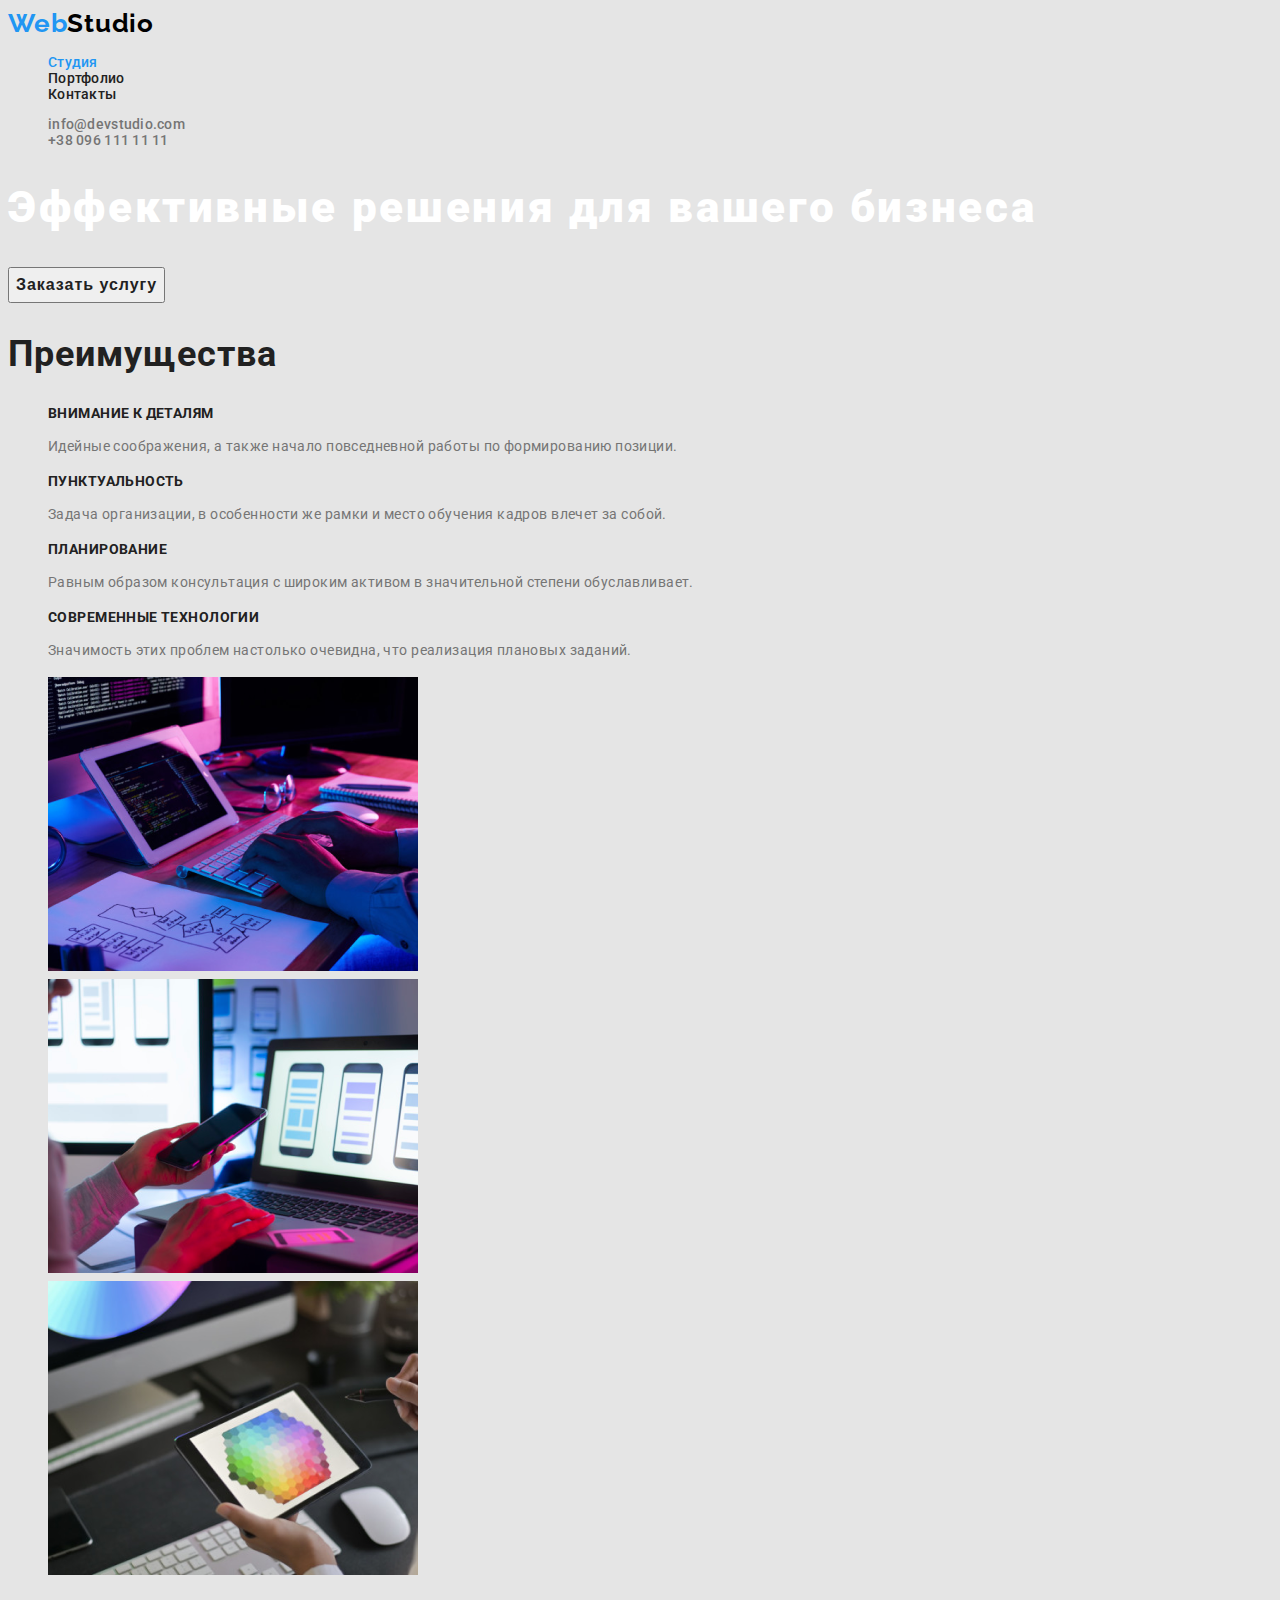
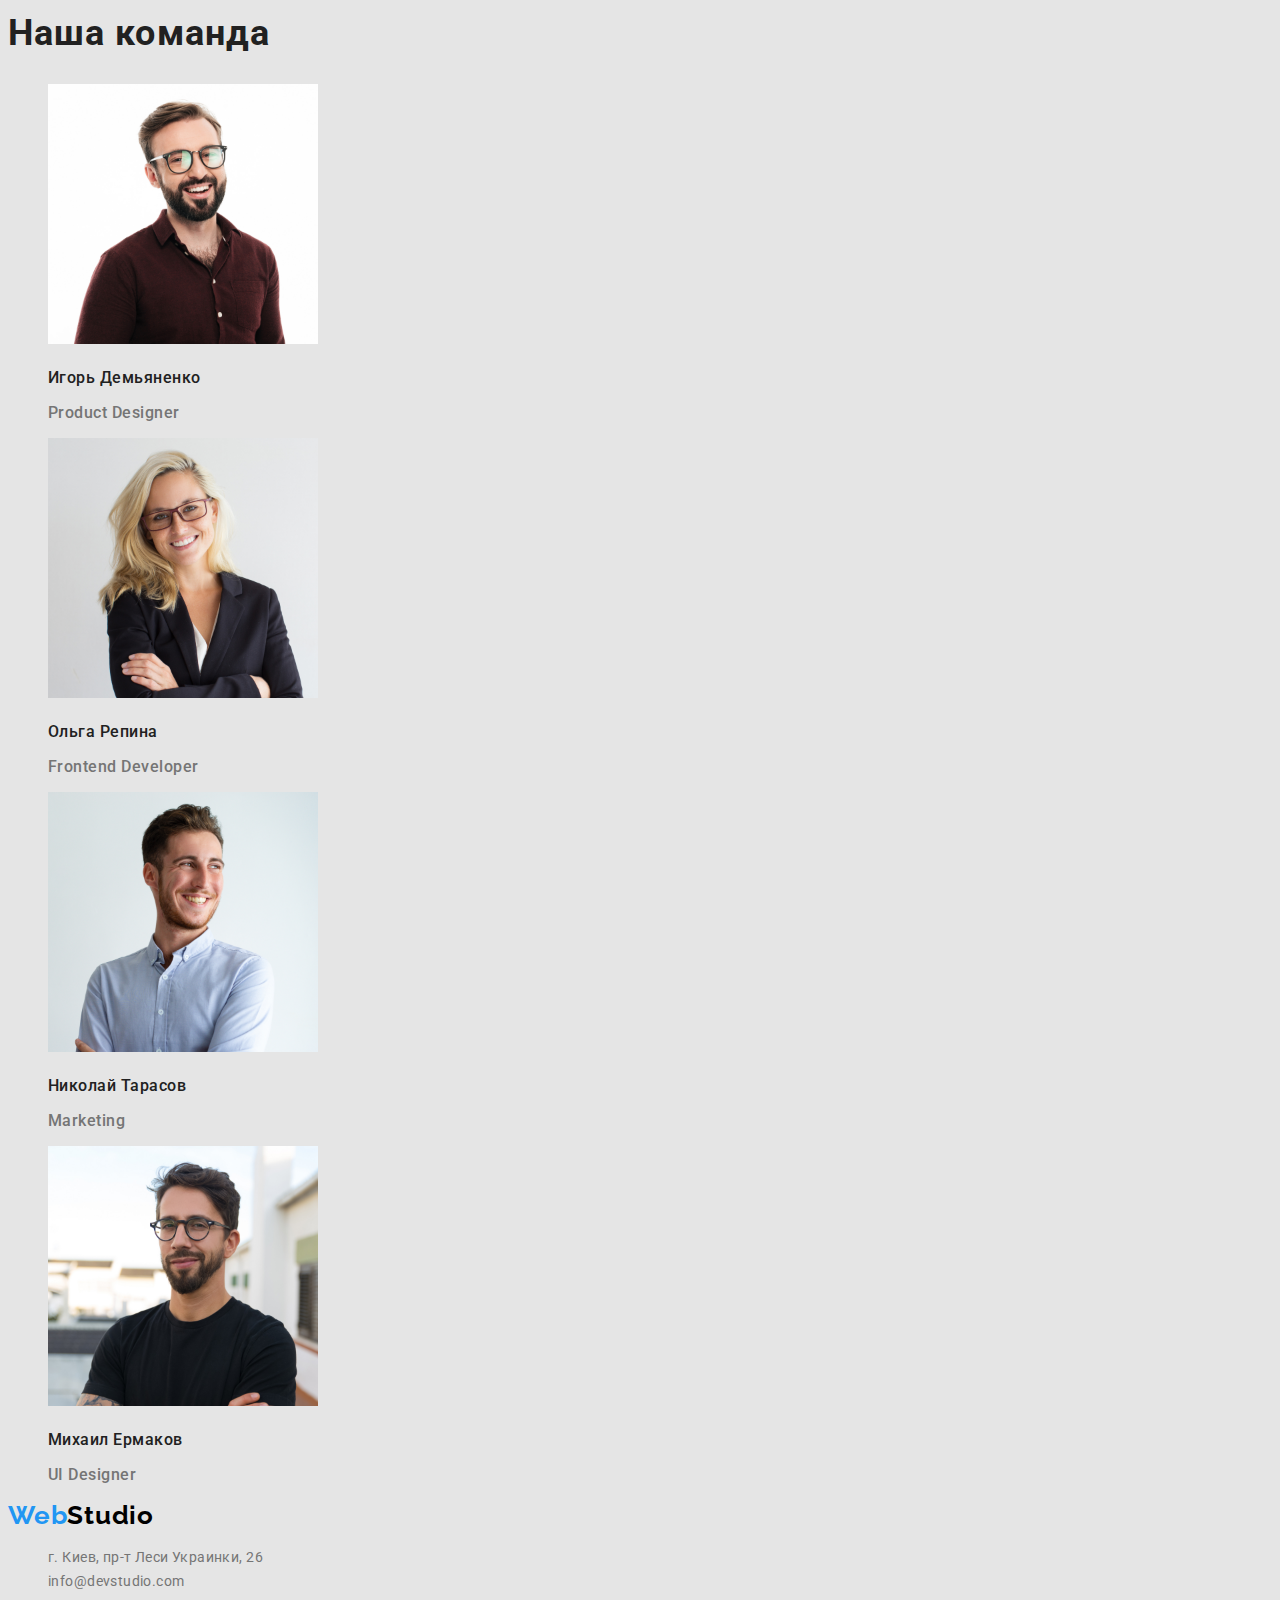
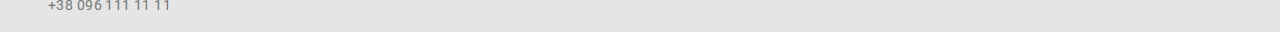
==== commit 68fce0e3: "Добавляет подсветку текущей странице" ====
--- a/index.html
+++ b/index.html
@@ -16,10 +16,10 @@
         <!--Header-->
         <section>
             <nav class="site-nav">
-                <a lang="en" href="/index.html" class = "logo"><span class="double">Web</span><span>Studio</span></a>
+                <a lang="en" href="./index.html" class = "logo"><span class="double">Web</span><span>Studio</span></a>
                 <ul class = "site-nav list">
-                    <li> <a href="" class ="link">Студия</a></li>
-                    <li> <a href="/portfolio.html" class ="link">Портфолио</a></li>
+                    <li> <a href="" class ="link, current">Студия</a></li>
+                    <li> <a href="./portfolio.html" class ="link">Портфолио</a></li>
                     <li> <a href="" class ="link">Контакты</a></li>
                 </ul>
                 <ul class= "auth-nav list">
@@ -106,7 +106,7 @@
     <footer>
         <!--Footer-->
         <section>
-            <a lang="en" href="/index.html" class = "logo"><span class="double">Web</span><span>Studio</span></a>
+            <a lang="en" href="./index.html" class = "logo"><span class="double">Web</span><span>Studio</span></a>
             <ul class= "auth-nav list">
                 <li> <a href="https://goo.gl/maps/ivPXeLmpZGiEguKSA" class="anlink">г. Киев, пр-т Леси Украинки, 26</a></li>
                 <li> <a href="mailto:info@devstudio.com" class="anlink">info@devstudio.com</a></li>
--- a/css/styles.css
+++ b/css/styles.css
@@ -18,6 +18,11 @@
 
 .list {
   list-style: none;
+}
+
+.current {
+  color: var(--accent-color);
+  text-decoration: none;
 }
 
 /*Visually hidden for H*/
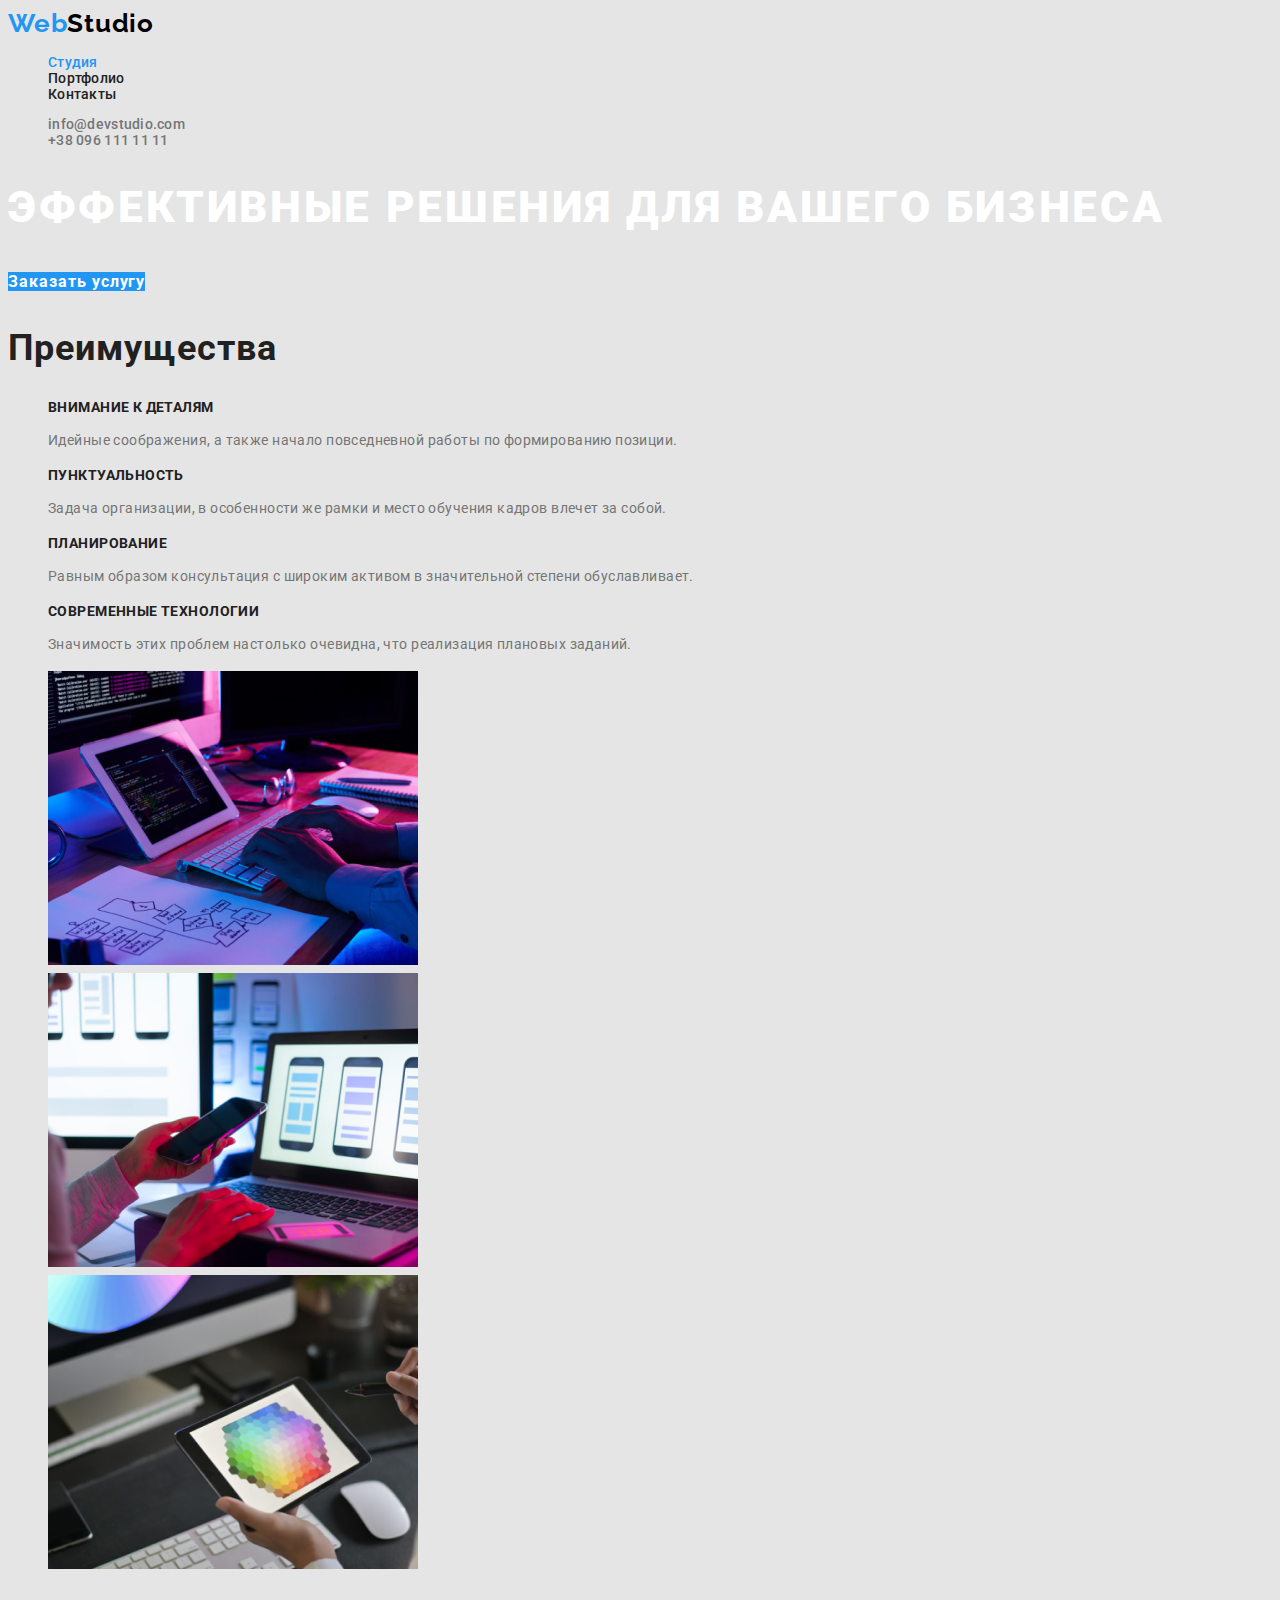
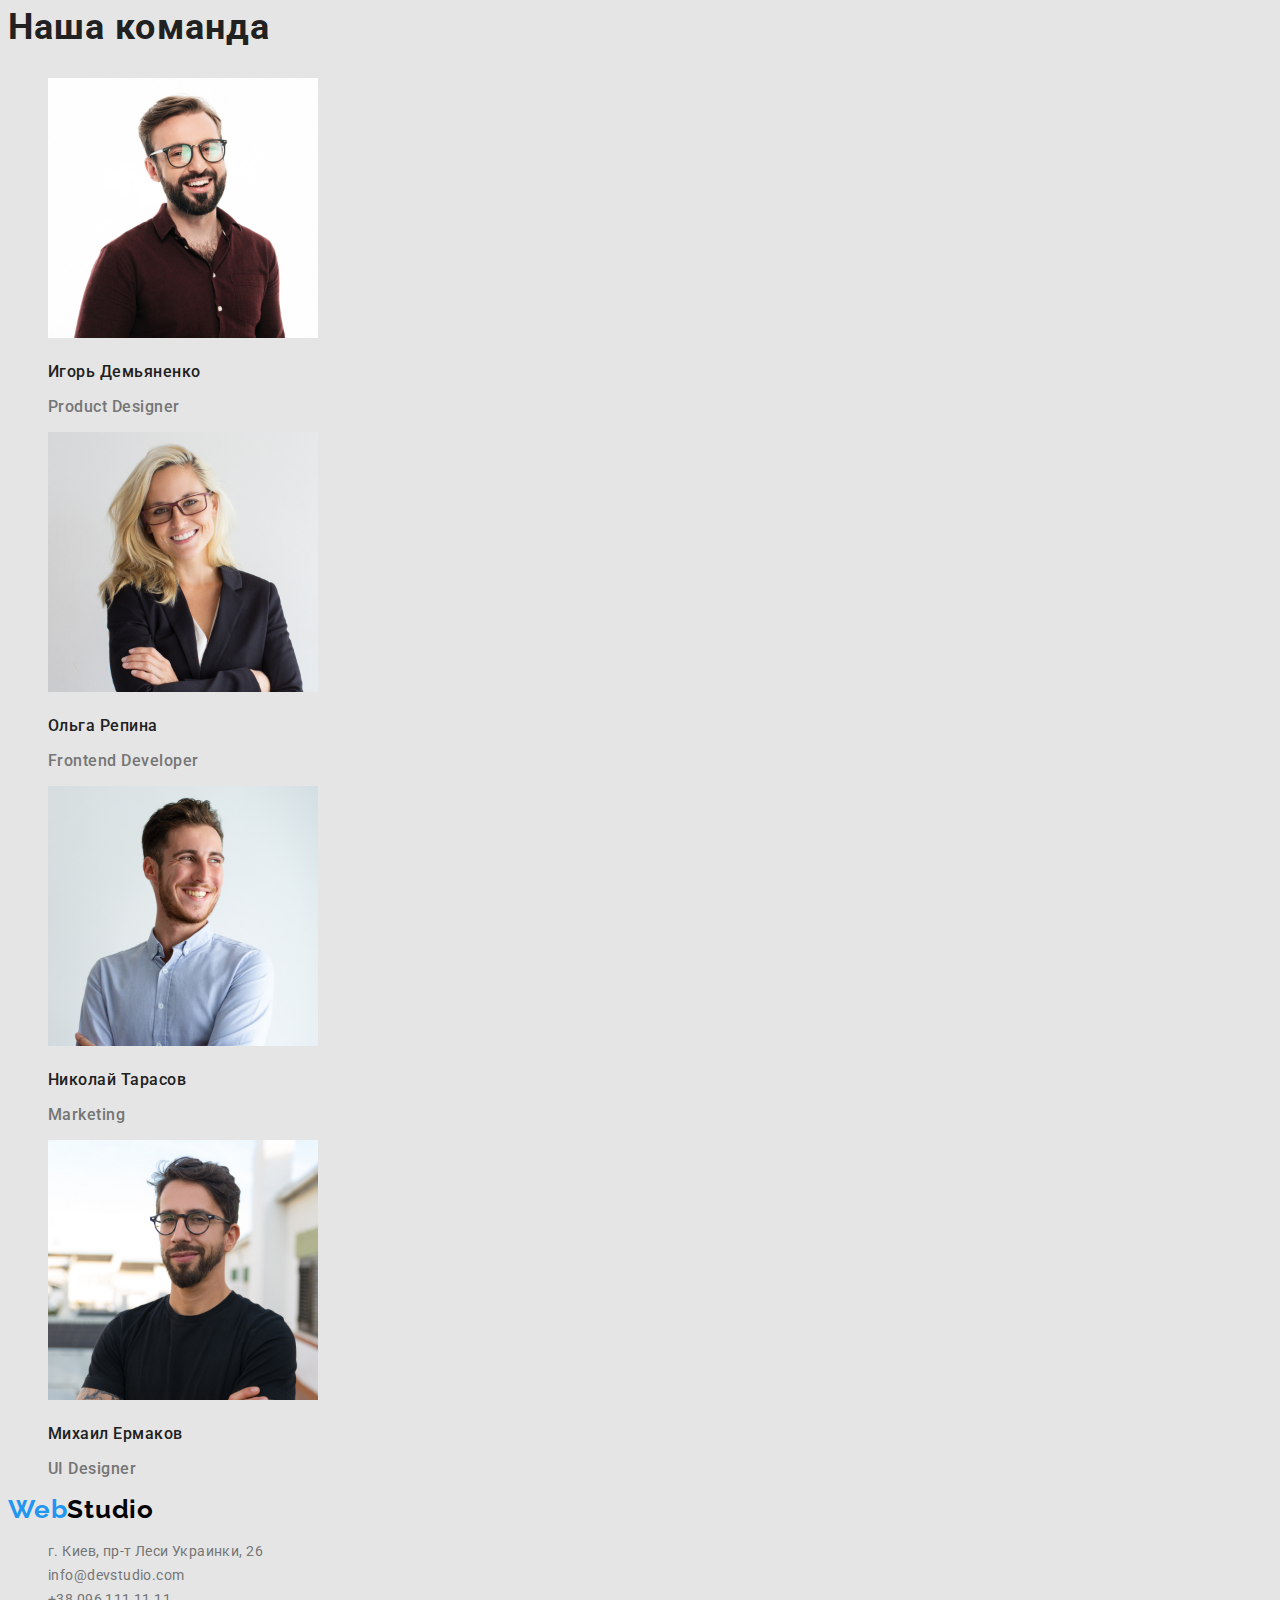
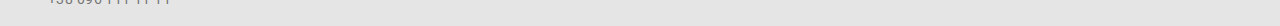
==== commit ff7ce9f1: "Исправляет ошибки в дз2" ====
--- a/index.html
+++ b/index.html
@@ -33,7 +33,7 @@
         <!--Hero-->
         <section>
             <h1 class="hero-title">Эффективные решения для вашего бизнеса</h1>
-            <button type="button" class="order">Заказать услугу</button>
+            <a href="" class="order">Заказать услугу</a>
         </section>
 
         <!--Reautures-->
--- a/css/styles.css
+++ b/css/styles.css
@@ -92,6 +92,7 @@
 
 .hero-title {
   color: #ffffff;
+  text-transform: uppercase;
   font-weight: 900;
   font-size: 44px;
   line-height: 1.364;
@@ -99,18 +100,20 @@
 }
 
 .order {
-  color: var(--primary-text-color);
+  color: #ffffff;
+  background-color: var(--accent-color);
   font-weight: 700;
   font-size: 16px;
   line-height: 30px;
   letter-spacing: 0.06em;
-}
-
-.order:hover,
-.order:focus {
-  color: #ffffff;
-  background-color: var(--accent-color);
-}
+  text-decoration: none;
+}
+
+/*.order:hover,*/
+/*.order:focus {*/
+/* color: #ffffff;*/
+/*  background-color: var(--accent-color);*/
+/*}*/
 
 /*Sections*/
 
@@ -152,8 +155,18 @@
 
 /*Footer*/
 
-.footer-item {
-  text-decoration: none;
+.auth-nav .adress {
+  text-decoration: none;
+  color: #ffffff;
+  font-weight: 400;
+  font-size: 14px;
+  line-height: 1.714;
+  letter-spacing: 0.03em;
+}
+
+.auth-nav .footer-item {
+  text-decoration: none;
+  color: rgba(255, 255, 255, 0.6);
   font-weight: 400;
   font-size: 14px;
   line-height: 1.714;
@@ -182,7 +195,7 @@
   color: var(--primary-text-color);
   font-weight: 500;
   font-size: 16px;
-  line-height: 4.333;
+  line-height: 1.625;
   letter-spacing: 0.03em;
 }
 
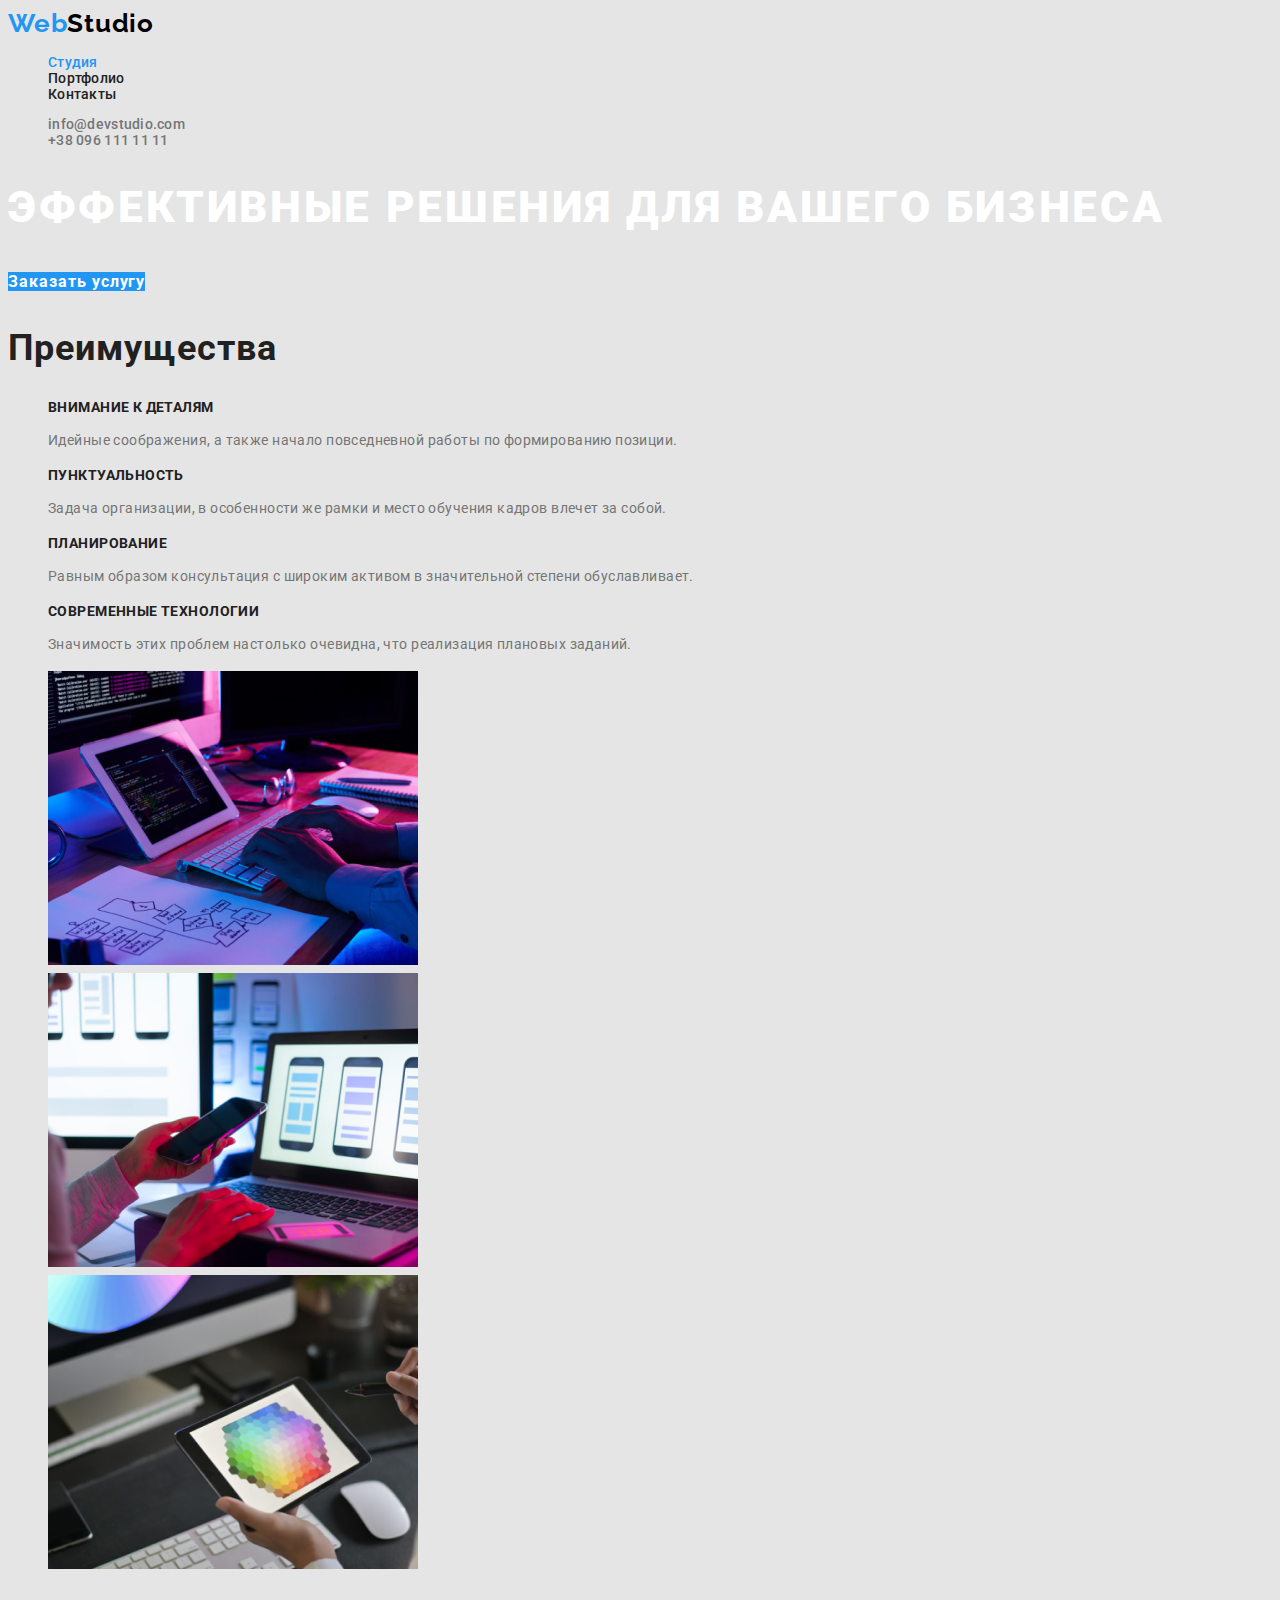
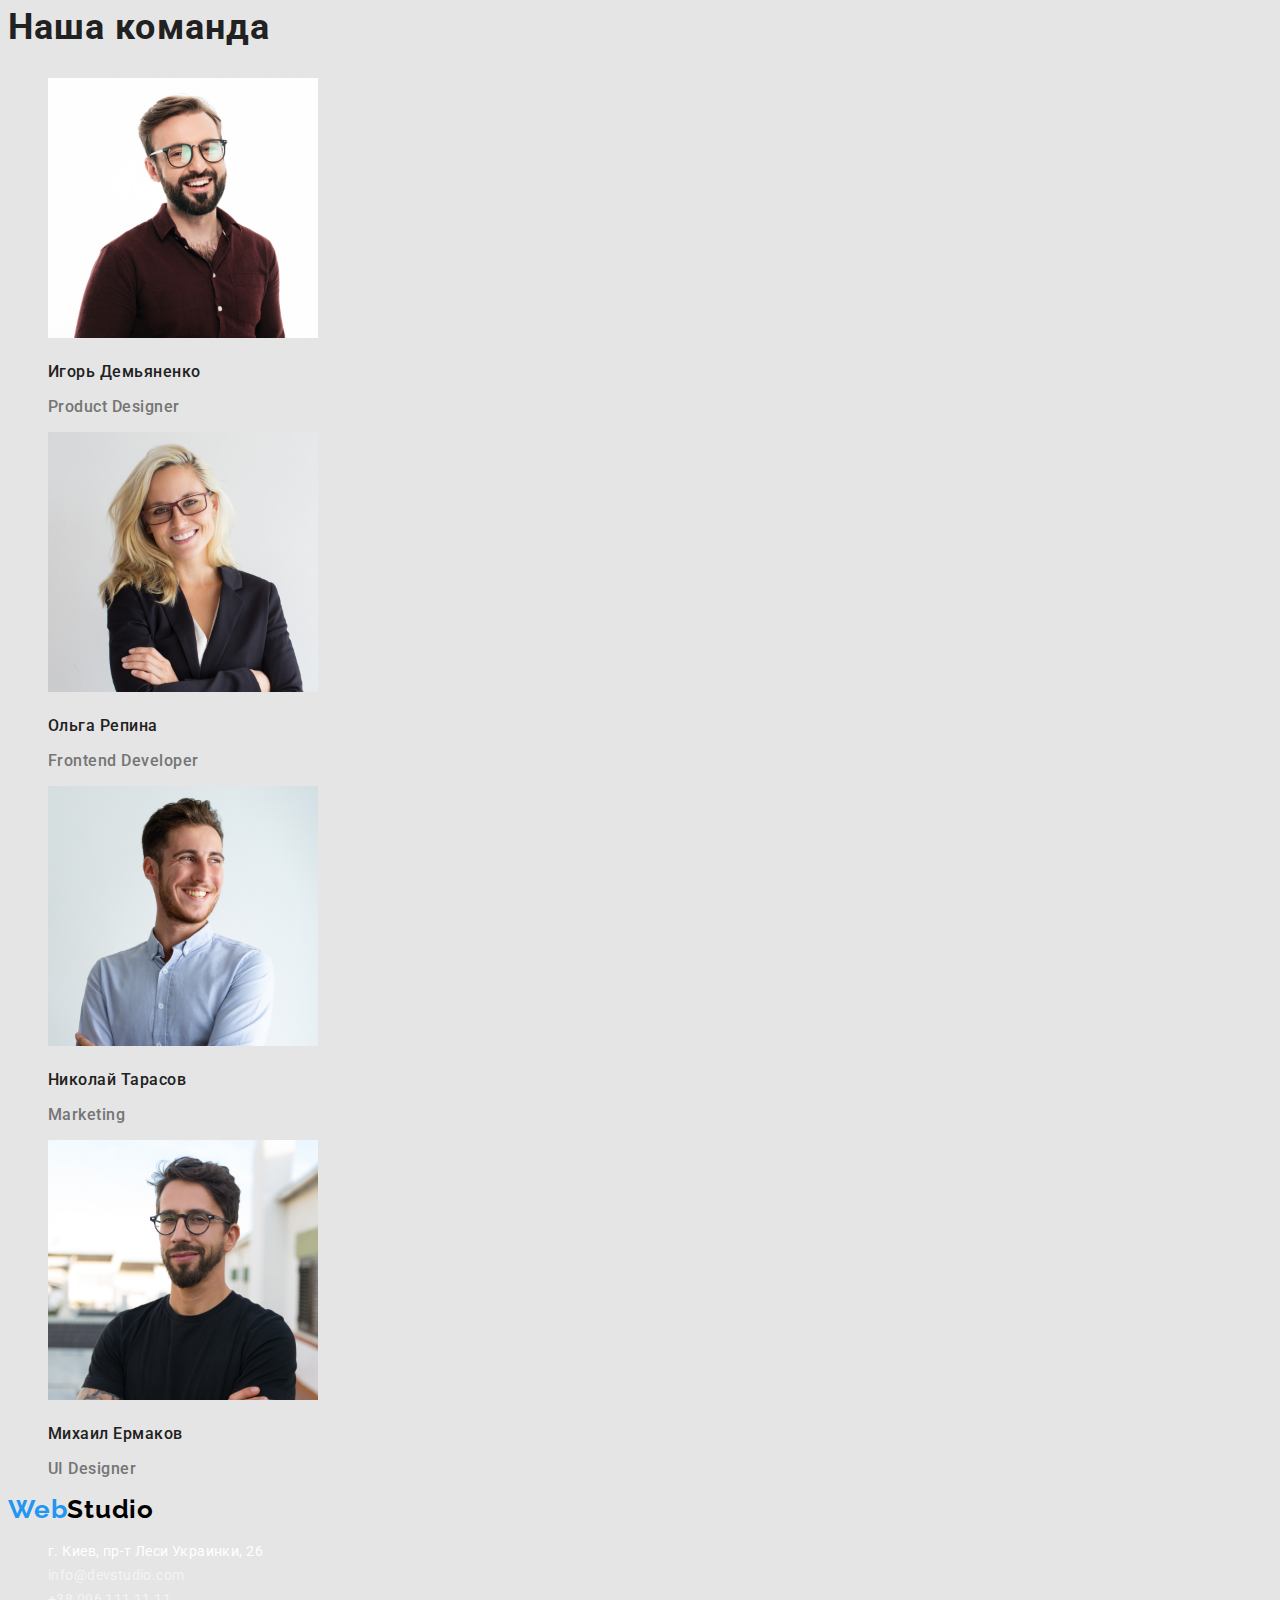
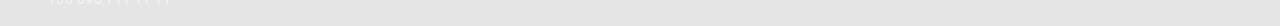
==== commit cca24df0: "Исправляет ошибки в дз2 на странице студии" ====
--- a/index.html
+++ b/index.html
@@ -108,12 +108,15 @@
         <section>
             <a lang="en" href="./index.html" class = "logo"><span class="double">Web</span><span>Studio</span></a>
             <ul class= "auth-nav list">
-                <li> <a href="https://goo.gl/maps/ivPXeLmpZGiEguKSA" class="anlink">г. Киев, пр-т Леси Украинки, 26</a></li>
-                <li> <a href="mailto:info@devstudio.com" class="anlink">info@devstudio.com</a></li>
-                <li> <a href="tel=:+380961111111" class="anlink">+38 096 111 11 11</a></li>
+                <li> <a href="https://goo.gl/maps/ivPXeLmpZGiEguKSA" class="adress">г. Киев, пр-т Леси Украинки, 26</a></li>
+                <li> <a href="mailto:info@devstudio.com" class="footer-item">info@devstudio.com</a></li>
+                <li> <a href="tel=:+380961111111" class="footer-item">+38 096 111 11 11</a></li>
             </ul>
         </section>
     </footer>
 </body>
 
-</html>+</html>
+
+
+
